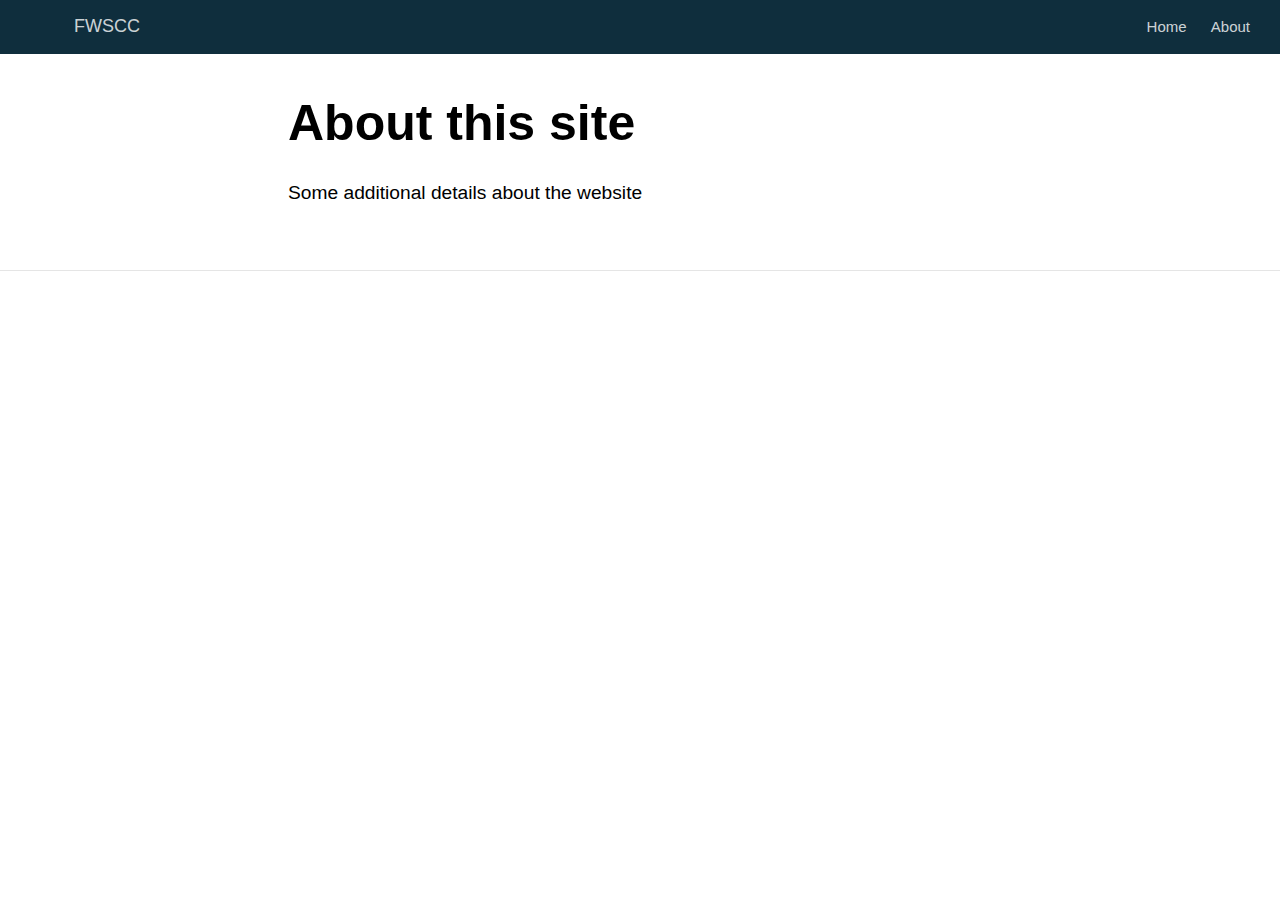
==== about.html @ a025dab0 "Pagina fwssc en desarrollo" ====
<!DOCTYPE html>

<html xmlns="http://www.w3.org/1999/xhtml" lang="" xml:lang="">

<head>
  <meta charset="utf-8"/>
  <meta name="viewport" content="width=device-width, initial-scale=1"/>
  <meta http-equiv="X-UA-Compatible" content="IE=Edge,chrome=1"/>
  <meta name="generator" content="distill" />

  <style type="text/css">
  /* Hide doc at startup (prevent jankiness while JS renders/transforms) */
  body {
    visibility: hidden;
  }
  </style>

 <!--radix_placeholder_import_source-->
 <!--/radix_placeholder_import_source-->

<style type="text/css">code{white-space: pre;}</style>
<style type="text/css" data-origin="pandoc">
pre > code.sourceCode { white-space: pre; position: relative; }
pre > code.sourceCode > span { display: inline-block; line-height: 1.25; }
pre > code.sourceCode > span:empty { height: 1.2em; }
.sourceCode { overflow: visible; }
code.sourceCode > span { color: inherit; text-decoration: inherit; }
div.sourceCode { margin: 1em 0; }
pre.sourceCode { margin: 0; }
@media screen {
div.sourceCode { overflow: auto; }
}
@media print {
pre > code.sourceCode { white-space: pre-wrap; }
pre > code.sourceCode > span { text-indent: -5em; padding-left: 5em; }
}
pre.numberSource code
  { counter-reset: source-line 0; }
pre.numberSource code > span
  { position: relative; left: -4em; counter-increment: source-line; }
pre.numberSource code > span > a:first-child::before
  { content: counter(source-line);
    position: relative; left: -1em; text-align: right; vertical-align: baseline;
    border: none; display: inline-block;
    -webkit-touch-callout: none; -webkit-user-select: none;
    -khtml-user-select: none; -moz-user-select: none;
    -ms-user-select: none; user-select: none;
    padding: 0 4px; width: 4em;
    color: #aaaaaa;
  }
pre.numberSource { margin-left: 3em; border-left: 1px solid #aaaaaa;  padding-left: 4px; }
div.sourceCode
  { color: #00769e; background-color: #f1f3f5; }
@media screen {
pre > code.sourceCode > span > a:first-child::before { text-decoration: underline; }
}
code span { color: #00769e; } /* Normal */
code span.al { color: #ad0000; } /* Alert */
code span.an { color: #5e5e5e; } /* Annotation */
code span.at { color: #657422; } /* Attribute */
code span.bn { color: #ad0000; } /* BaseN */
code span.bu { } /* BuiltIn */
code span.cf { color: #00769e; } /* ControlFlow */
code span.ch { color: #20794d; } /* Char */
code span.cn { color: #8f5902; } /* Constant */
code span.co { color: #5e5e5e; } /* Comment */
code span.cv { color: #5e5e5e; font-style: italic; } /* CommentVar */
code span.do { color: #5e5e5e; font-style: italic; } /* Documentation */
code span.dt { color: #ad0000; } /* DataType */
code span.dv { color: #ad0000; } /* DecVal */
code span.er { color: #ad0000; } /* Error */
code span.ex { } /* Extension */
code span.fl { color: #ad0000; } /* Float */
code span.fu { color: #4758ab; } /* Function */
code span.im { } /* Import */
code span.in { color: #5e5e5e; } /* Information */
code span.kw { color: #00769e; } /* Keyword */
code span.op { color: #5e5e5e; } /* Operator */
code span.ot { color: #00769e; } /* Other */
code span.pp { color: #ad0000; } /* Preprocessor */
code span.sc { color: #5e5e5e; } /* SpecialChar */
code span.ss { color: #20794d; } /* SpecialString */
code span.st { color: #20794d; } /* String */
code span.va { color: #111111; } /* Variable */
code span.vs { color: #20794d; } /* VerbatimString */
code span.wa { color: #5e5e5e; font-style: italic; } /* Warning */
</style>


  <!--radix_placeholder_meta_tags-->
  <title>FWSCC: About this site</title>

  <meta property="description" itemprop="description" content="Some additional details about the website"/>



  <!--  https://developers.facebook.com/docs/sharing/webmasters#markup -->
  <meta property="og:title" content="FWSCC: About this site"/>
  <meta property="og:type" content="article"/>
  <meta property="og:description" content="Some additional details about the website"/>
  <meta property="og:locale" content="en_US"/>
  <meta property="og:site_name" content="FWSCC"/>

  <!--  https://dev.twitter.com/cards/types/summary -->
  <meta property="twitter:card" content="summary"/>
  <meta property="twitter:title" content="FWSCC: About this site"/>
  <meta property="twitter:description" content="Some additional details about the website"/>

  <!--/radix_placeholder_meta_tags-->
  <!--radix_placeholder_rmarkdown_metadata-->

  <script type="text/json" id="radix-rmarkdown-metadata">
  {"type":"list","attributes":{"names":{"type":"character","attributes":{},"value":["title","description"]}},"value":[{"type":"character","attributes":{},"value":["About this site"]},{"type":"character","attributes":{},"value":["Some additional details about the website"]}]}
  </script>
  <!--/radix_placeholder_rmarkdown_metadata-->
  <!--radix_placeholder_navigation_in_header-->
  <meta name="distill:offset" content=""/>

  <script type="application/javascript">

    window.headroom_prevent_pin = false;

    window.document.addEventListener("DOMContentLoaded", function (event) {

      // initialize headroom for banner
      var header = $('header').get(0);
      var headerHeight = header.offsetHeight;
      var headroom = new Headroom(header, {
        tolerance: 5,
        onPin : function() {
          if (window.headroom_prevent_pin) {
            window.headroom_prevent_pin = false;
            headroom.unpin();
          }
        }
      });
      headroom.init();
      if(window.location.hash)
        headroom.unpin();
      $(header).addClass('headroom--transition');

      // offset scroll location for banner on hash change
      // (see: https://github.com/WickyNilliams/headroom.js/issues/38)
      window.addEventListener("hashchange", function(event) {
        window.scrollTo(0, window.pageYOffset - (headerHeight + 25));
      });

      // responsive menu
      $('.distill-site-header').each(function(i, val) {
        var topnav = $(this);
        var toggle = topnav.find('.nav-toggle');
        toggle.on('click', function() {
          topnav.toggleClass('responsive');
        });
      });

      // nav dropdowns
      $('.nav-dropbtn').click(function(e) {
        $(this).next('.nav-dropdown-content').toggleClass('nav-dropdown-active');
        $(this).parent().siblings('.nav-dropdown')
           .children('.nav-dropdown-content').removeClass('nav-dropdown-active');
      });
      $("body").click(function(e){
        $('.nav-dropdown-content').removeClass('nav-dropdown-active');
      });
      $(".nav-dropdown").click(function(e){
        e.stopPropagation();
      });
    });
  </script>

  <style type="text/css">

  /* Theme (user-documented overrideables for nav appearance) */

  .distill-site-nav {
    color: rgba(255, 255, 255, 0.8);
    background-color: #0F2E3D;
    font-size: 15px;
    font-weight: 300;
  }

  .distill-site-nav a {
    color: inherit;
    text-decoration: none;
  }

  .distill-site-nav a:hover {
    color: white;
  }

  @media print {
    .distill-site-nav {
      display: none;
    }
  }

  .distill-site-header {

  }

  .distill-site-footer {

  }


  /* Site Header */

  .distill-site-header {
    width: 100%;
    box-sizing: border-box;
    z-index: 3;
  }

  .distill-site-header .nav-left {
    display: inline-block;
    margin-left: 8px;
  }

  @media screen and (max-width: 768px) {
    .distill-site-header .nav-left {
      margin-left: 0;
    }
  }


  .distill-site-header .nav-right {
    float: right;
    margin-right: 8px;
  }

  .distill-site-header a,
  .distill-site-header .title {
    display: inline-block;
    text-align: center;
    padding: 14px 10px 14px 10px;
  }

  .distill-site-header .title {
    font-size: 18px;
    min-width: 150px;
  }

  .distill-site-header .logo {
    padding: 0;
  }

  .distill-site-header .logo img {
    display: none;
    max-height: 20px;
    width: auto;
    margin-bottom: -4px;
  }

  .distill-site-header .nav-image img {
    max-height: 18px;
    width: auto;
    display: inline-block;
    margin-bottom: -3px;
  }



  @media screen and (min-width: 1000px) {
    .distill-site-header .logo img {
      display: inline-block;
    }
    .distill-site-header .nav-left {
      margin-left: 20px;
    }
    .distill-site-header .nav-right {
      margin-right: 20px;
    }
    .distill-site-header .title {
      padding-left: 12px;
    }
  }


  .distill-site-header .nav-toggle {
    display: none;
  }

  .nav-dropdown {
    display: inline-block;
    position: relative;
  }

  .nav-dropdown .nav-dropbtn {
    border: none;
    outline: none;
    color: rgba(255, 255, 255, 0.8);
    padding: 16px 10px;
    background-color: transparent;
    font-family: inherit;
    font-size: inherit;
    font-weight: inherit;
    margin: 0;
    margin-top: 1px;
    z-index: 2;
  }

  .nav-dropdown-content {
    display: none;
    position: absolute;
    background-color: white;
    min-width: 200px;
    border: 1px solid rgba(0,0,0,0.15);
    border-radius: 4px;
    box-shadow: 0px 8px 16px 0px rgba(0,0,0,0.1);
    z-index: 1;
    margin-top: 2px;
    white-space: nowrap;
    padding-top: 4px;
    padding-bottom: 4px;
  }

  .nav-dropdown-content hr {
    margin-top: 4px;
    margin-bottom: 4px;
    border: none;
    border-bottom: 1px solid rgba(0, 0, 0, 0.1);
  }

  .nav-dropdown-active {
    display: block;
  }

  .nav-dropdown-content a, .nav-dropdown-content .nav-dropdown-header {
    color: black;
    padding: 6px 24px;
    text-decoration: none;
    display: block;
    text-align: left;
  }

  .nav-dropdown-content .nav-dropdown-header {
    display: block;
    padding: 5px 24px;
    padding-bottom: 0;
    text-transform: uppercase;
    font-size: 14px;
    color: #999999;
    white-space: nowrap;
  }

  .nav-dropdown:hover .nav-dropbtn {
    color: white;
  }

  .nav-dropdown-content a:hover {
    background-color: #ddd;
    color: black;
  }

  .nav-right .nav-dropdown-content {
    margin-left: -45%;
    right: 0;
  }

  @media screen and (max-width: 768px) {
    .distill-site-header a, .distill-site-header .nav-dropdown  {display: none;}
    .distill-site-header a.nav-toggle {
      float: right;
      display: block;
    }
    .distill-site-header .title {
      margin-left: 0;
    }
    .distill-site-header .nav-right {
      margin-right: 0;
    }
    .distill-site-header {
      overflow: hidden;
    }
    .nav-right .nav-dropdown-content {
      margin-left: 0;
    }
  }


  @media screen and (max-width: 768px) {
    .distill-site-header.responsive {position: relative; min-height: 500px; }
    .distill-site-header.responsive a.nav-toggle {
      position: absolute;
      right: 0;
      top: 0;
    }
    .distill-site-header.responsive a,
    .distill-site-header.responsive .nav-dropdown {
      display: block;
      text-align: left;
    }
    .distill-site-header.responsive .nav-left,
    .distill-site-header.responsive .nav-right {
      width: 100%;
    }
    .distill-site-header.responsive .nav-dropdown {float: none;}
    .distill-site-header.responsive .nav-dropdown-content {position: relative;}
    .distill-site-header.responsive .nav-dropdown .nav-dropbtn {
      display: block;
      width: 100%;
      text-align: left;
    }
  }

  /* Site Footer */

  .distill-site-footer {
    width: 100%;
    overflow: hidden;
    box-sizing: border-box;
    z-index: 3;
    margin-top: 30px;
    padding-top: 30px;
    padding-bottom: 30px;
    text-align: center;
  }

  /* Headroom */

  d-title {
    padding-top: 6rem;
  }

  @media print {
    d-title {
      padding-top: 4rem;
    }
  }

  .headroom {
    z-index: 1000;
    position: fixed;
    top: 0;
    left: 0;
    right: 0;
  }

  .headroom--transition {
    transition: all .4s ease-in-out;
  }

  .headroom--unpinned {
    top: -100px;
  }

  .headroom--pinned {
    top: 0;
  }

  /* adjust viewport for navbar height */
  /* helps vertically center bootstrap (non-distill) content */
  .min-vh-100 {
    min-height: calc(100vh - 100px) !important;
  }

  </style>

  <script src="site_libs/jquery-3.6.0/jquery-3.6.0.min.js"></script>
  <link href="site_libs/font-awesome-6.2.1/css/all.min.css" rel="stylesheet"/>
  <link href="site_libs/font-awesome-6.2.1/css/v4-shims.min.css" rel="stylesheet"/>
  <script src="site_libs/headroom-0.9.4/headroom.min.js"></script>
  <script src="site_libs/autocomplete-0.37.1/autocomplete.min.js"></script>
  <script src="site_libs/fuse-6.4.1/fuse.min.js"></script>

  <script type="application/javascript">

  function getMeta(metaName) {
    var metas = document.getElementsByTagName('meta');
    for (let i = 0; i < metas.length; i++) {
      if (metas[i].getAttribute('name') === metaName) {
        return metas[i].getAttribute('content');
      }
    }
    return '';
  }

  function offsetURL(url) {
    var offset = getMeta('distill:offset');
    return offset ? offset + '/' + url : url;
  }

  function createFuseIndex() {

    // create fuse index
    var options = {
      keys: [
        { name: 'title', weight: 20 },
        { name: 'categories', weight: 15 },
        { name: 'description', weight: 10 },
        { name: 'contents', weight: 5 },
      ],
      ignoreLocation: true,
      threshold: 0
    };
    var fuse = new window.Fuse([], options);

    // fetch the main search.json
    return fetch(offsetURL('search.json'))
      .then(function(response) {
        if (response.status == 200) {
          return response.json().then(function(json) {
            // index main articles
            json.articles.forEach(function(article) {
              fuse.add(article);
            });
            // download collections and index their articles
            return Promise.all(json.collections.map(function(collection) {
              return fetch(offsetURL(collection)).then(function(response) {
                if (response.status === 200) {
                  return response.json().then(function(articles) {
                    articles.forEach(function(article) {
                      fuse.add(article);
                    });
                  })
                } else {
                  return Promise.reject(
                    new Error('Unexpected status from search index request: ' +
                              response.status)
                  );
                }
              });
            })).then(function() {
              return fuse;
            });
          });

        } else {
          return Promise.reject(
            new Error('Unexpected status from search index request: ' +
                        response.status)
          );
        }
      });
  }

  window.document.addEventListener("DOMContentLoaded", function (event) {

    // get search element (bail if we don't have one)
    var searchEl = window.document.getElementById('distill-search');
    if (!searchEl)
      return;

    createFuseIndex()
      .then(function(fuse) {

        // make search box visible
        searchEl.classList.remove('hidden');

        // initialize autocomplete
        var options = {
          autoselect: true,
          hint: false,
          minLength: 2,
        };
        window.autocomplete(searchEl, options, [{
          source: function(query, callback) {
            const searchOptions = {
              isCaseSensitive: false,
              shouldSort: true,
              minMatchCharLength: 2,
              limit: 10,
            };
            var results = fuse.search(query, searchOptions);
            callback(results
              .map(function(result) { return result.item; })
            );
          },
          templates: {
            suggestion: function(suggestion) {
              var img = suggestion.preview && Object.keys(suggestion.preview).length > 0
                ? `<img src="${offsetURL(suggestion.preview)}"</img>`
                : '';
              var html = `
                <div class="search-item">
                  <h3>${suggestion.title}</h3>
                  <div class="search-item-description">
                    ${suggestion.description || ''}
                  </div>
                  <div class="search-item-preview">
                    ${img}
                  </div>
                </div>
              `;
              return html;
            }
          }
        }]).on('autocomplete:selected', function(event, suggestion) {
          window.location.href = offsetURL(suggestion.path);
        });
        // remove inline display style on autocompleter (we want to
        // manage responsive display via css)
        $('.algolia-autocomplete').css("display", "");
      })
      .catch(function(error) {
        console.log(error);
      });

  });

  </script>

  <style type="text/css">

  .nav-search {
    font-size: x-small;
  }

  /* Algolioa Autocomplete */

  .algolia-autocomplete {
    display: inline-block;
    margin-left: 10px;
    vertical-align: sub;
    background-color: white;
    color: black;
    padding: 6px;
    padding-top: 8px;
    padding-bottom: 0;
    border-radius: 6px;
    border: 1px #0F2E3D solid;
    width: 180px;
  }


  @media screen and (max-width: 768px) {
    .distill-site-nav .algolia-autocomplete {
      display: none;
      visibility: hidden;
    }
    .distill-site-nav.responsive .algolia-autocomplete {
      display: inline-block;
      visibility: visible;
    }
    .distill-site-nav.responsive .algolia-autocomplete .aa-dropdown-menu {
      margin-left: 0;
      width: 400px;
      max-height: 400px;
    }
  }

  .algolia-autocomplete .aa-input, .algolia-autocomplete .aa-hint {
    width: 90%;
    outline: none;
    border: none;
  }

  .algolia-autocomplete .aa-hint {
    color: #999;
  }
  .algolia-autocomplete .aa-dropdown-menu {
    width: 550px;
    max-height: 70vh;
    overflow-x: visible;
    overflow-y: scroll;
    padding: 5px;
    margin-top: 3px;
    margin-left: -150px;
    background-color: #fff;
    border-radius: 5px;
    border: 1px solid #999;
    border-top: none;
  }

  .algolia-autocomplete .aa-dropdown-menu .aa-suggestion {
    cursor: pointer;
    padding: 5px 4px;
    border-bottom: 1px solid #eee;
  }

  .algolia-autocomplete .aa-dropdown-menu .aa-suggestion:last-of-type {
    border-bottom: none;
    margin-bottom: 2px;
  }

  .algolia-autocomplete .aa-dropdown-menu .aa-suggestion .search-item {
    overflow: hidden;
    font-size: 0.8em;
    line-height: 1.4em;
  }

  .algolia-autocomplete .aa-dropdown-menu .aa-suggestion .search-item h3 {
    font-size: 1rem;
    margin-block-start: 0;
    margin-block-end: 5px;
  }

  .algolia-autocomplete .aa-dropdown-menu .aa-suggestion .search-item-description {
    display: inline-block;
    overflow: hidden;
    height: 2.8em;
    width: 80%;
    margin-right: 4%;
  }

  .algolia-autocomplete .aa-dropdown-menu .aa-suggestion .search-item-preview {
    display: inline-block;
    width: 15%;
  }

  .algolia-autocomplete .aa-dropdown-menu .aa-suggestion .search-item-preview img {
    height: 3em;
    width: auto;
    display: none;
  }

  .algolia-autocomplete .aa-dropdown-menu .aa-suggestion .search-item-preview img[src] {
    display: initial;
  }

  .algolia-autocomplete .aa-dropdown-menu .aa-suggestion.aa-cursor {
    background-color: #eee;
  }
  .algolia-autocomplete .aa-dropdown-menu .aa-suggestion em {
    font-weight: bold;
    font-style: normal;
  }

  </style>


  <!--/radix_placeholder_navigation_in_header-->
  <!--radix_placeholder_distill-->

  <style type="text/css">

  body {
    background-color: white;
  }

  .pandoc-table {
    width: 100%;
  }

  .pandoc-table>caption {
    margin-bottom: 10px;
  }

  .pandoc-table th:not([align]) {
    text-align: left;
  }

  .pagedtable-footer {
    font-size: 15px;
  }

  d-byline .byline {
    grid-template-columns: 2fr 2fr;
  }

  d-byline .byline h3 {
    margin-block-start: 1.5em;
  }

  d-byline .byline .authors-affiliations h3 {
    margin-block-start: 0.5em;
  }

  .authors-affiliations .orcid-id {
    width: 16px;
    height:16px;
    margin-left: 4px;
    margin-right: 4px;
    vertical-align: middle;
    padding-bottom: 2px;
  }

  d-title .dt-tags {
    margin-top: 1em;
    grid-column: text;
  }

  .dt-tags .dt-tag {
    text-decoration: none;
    display: inline-block;
    color: rgba(0,0,0,0.6);
    padding: 0em 0.4em;
    margin-right: 0.5em;
    margin-bottom: 0.4em;
    font-size: 70%;
    border: 1px solid rgba(0,0,0,0.2);
    border-radius: 3px;
    text-transform: uppercase;
    font-weight: 500;
  }

  d-article table.gt_table td,
  d-article table.gt_table th {
    border-bottom: none;
    font-size: 100%;
  }

  .html-widget {
    margin-bottom: 2.0em;
  }

  .l-screen-inset {
    padding-right: 16px;
  }

  .l-screen .caption {
    margin-left: 10px;
  }

  .shaded {
    background: rgb(247, 247, 247);
    padding-top: 20px;
    padding-bottom: 20px;
    border-top: 1px solid rgba(0, 0, 0, 0.1);
    border-bottom: 1px solid rgba(0, 0, 0, 0.1);
  }

  .shaded .html-widget {
    margin-bottom: 0;
    border: 1px solid rgba(0, 0, 0, 0.1);
  }

  .shaded .shaded-content {
    background: white;
  }

  .text-output {
    margin-top: 0;
    line-height: 1.5em;
  }

  .hidden {
    display: none !important;
  }

  d-article {
    padding-top: 2.5rem;
    padding-bottom: 30px;
  }

  d-appendix {
    padding-top: 30px;
  }

  d-article>p>img {
    width: 100%;
  }

  d-article h2 {
    margin: 1rem 0 1.5rem 0;
  }

  d-article h3 {
    margin-top: 1.5rem;
  }

  d-article iframe {
    border: 1px solid rgba(0, 0, 0, 0.1);
    margin-bottom: 2.0em;
    width: 100%;
  }

  /* Tweak code blocks */

  d-article div.sourceCode code,
  d-article pre code {
    font-family: Consolas, Monaco, 'Andale Mono', 'Ubuntu Mono', monospace;
  }

  d-article pre,
  d-article div.sourceCode,
  d-article div.sourceCode pre {
    overflow: auto;
  }

  d-article div.sourceCode {
    background-color: white;
  }

  d-article div.sourceCode pre {
    padding-left: 10px;
    font-size: 12px;
    border-left: 2px solid rgba(0,0,0,0.1);
  }

  d-article pre {
    font-size: 12px;
    color: black;
    background: none;
    margin-top: 0;
    text-align: left;
    white-space: pre;
    word-spacing: normal;
    word-break: normal;
    word-wrap: normal;
    line-height: 1.5;

    -moz-tab-size: 4;
    -o-tab-size: 4;
    tab-size: 4;

    -webkit-hyphens: none;
    -moz-hyphens: none;
    -ms-hyphens: none;
    hyphens: none;
  }

  d-article pre a {
    border-bottom: none;
  }

  d-article pre a:hover {
    border-bottom: none;
    text-decoration: underline;
  }

  d-article details {
    grid-column: text;
    margin-bottom: 0.8em;
  }

  @media(min-width: 768px) {

  d-article pre,
  d-article div.sourceCode,
  d-article div.sourceCode pre {
    overflow: visible !important;
  }

  d-article div.sourceCode pre {
    padding-left: 18px;
    font-size: 14px;
  }

  d-article pre {
    font-size: 14px;
  }

  }

  figure img.external {
    background: white;
    border: 1px solid rgba(0, 0, 0, 0.1);
    box-shadow: 0 1px 8px rgba(0, 0, 0, 0.1);
    padding: 18px;
    box-sizing: border-box;
  }

  /* CSS for d-contents */

  .d-contents {
    grid-column: text;
    color: rgba(0,0,0,0.8);
    font-size: 0.9em;
    padding-bottom: 1em;
    margin-bottom: 1em;
    padding-bottom: 0.5em;
    margin-bottom: 1em;
    padding-left: 0.25em;
    justify-self: start;
  }

  @media(min-width: 1000px) {
    .d-contents.d-contents-float {
      height: 0;
      grid-column-start: 1;
      grid-column-end: 4;
      justify-self: center;
      padding-right: 3em;
      padding-left: 2em;
    }
  }

  .d-contents nav h3 {
    font-size: 18px;
    margin-top: 0;
    margin-bottom: 1em;
  }

  .d-contents li {
    list-style-type: none
  }

  .d-contents nav > ul {
    padding-left: 0;
  }

  .d-contents ul {
    padding-left: 1em
  }

  .d-contents nav ul li {
    margin-top: 0.6em;
    margin-bottom: 0.2em;
  }

  .d-contents nav a {
    font-size: 13px;
    border-bottom: none;
    text-decoration: none
    color: rgba(0, 0, 0, 0.8);
  }

  .d-contents nav a:hover {
    text-decoration: underline solid rgba(0, 0, 0, 0.6)
  }

  .d-contents nav > ul > li > a {
    font-weight: 600;
  }

  .d-contents nav > ul > li > ul {
    font-weight: inherit;
  }

  .d-contents nav > ul > li > ul > li {
    margin-top: 0.2em;
  }


  .d-contents nav ul {
    margin-top: 0;
    margin-bottom: 0.25em;
  }

  .d-article-with-toc h2:nth-child(2) {
    margin-top: 0;
  }


  /* Figure */

  .figure {
    position: relative;
    margin-bottom: 2.5em;
    margin-top: 1.5em;
  }

  .figure .caption {
    color: rgba(0, 0, 0, 0.6);
    font-size: 12px;
    line-height: 1.5em;
  }

  .figure img.external {
    background: white;
    border: 1px solid rgba(0, 0, 0, 0.1);
    box-shadow: 0 1px 8px rgba(0, 0, 0, 0.1);
    padding: 18px;
    box-sizing: border-box;
  }

  .figure .caption a {
    color: rgba(0, 0, 0, 0.6);
  }

  .figure .caption b,
  .figure .caption strong, {
    font-weight: 600;
    color: rgba(0, 0, 0, 1.0);
  }

  /* Citations */

  d-article .citation {
    color: inherit;
    cursor: inherit;
  }

  div.hanging-indent{
    margin-left: 1em; text-indent: -1em;
  }

  /* Citation hover box */

  .tippy-box[data-theme~=light-border] {
    background-color: rgba(250, 250, 250, 0.95);
  }

  .tippy-content > p {
    margin-bottom: 0;
    padding: 2px;
  }


  /* Tweak 1000px media break to show more text */

  @media(min-width: 1000px) {
    .base-grid,
    distill-header,
    d-title,
    d-abstract,
    d-article,
    d-appendix,
    distill-appendix,
    d-byline,
    d-footnote-list,
    d-citation-list,
    distill-footer {
      grid-template-columns: [screen-start] 1fr [page-start kicker-start] 80px [middle-start] 50px [text-start kicker-end] 65px 65px 65px 65px 65px 65px 65px 65px [text-end gutter-start] 65px [middle-end] 65px [page-end gutter-end] 1fr [screen-end];
      grid-column-gap: 16px;
    }

    .grid {
      grid-column-gap: 16px;
    }

    d-article {
      font-size: 1.06rem;
      line-height: 1.7em;
    }
    figure .caption, .figure .caption, figure figcaption {
      font-size: 13px;
    }
  }

  @media(min-width: 1180px) {
    .base-grid,
    distill-header,
    d-title,
    d-abstract,
    d-article,
    d-appendix,
    distill-appendix,
    d-byline,
    d-footnote-list,
    d-citation-list,
    distill-footer {
      grid-template-columns: [screen-start] 1fr [page-start kicker-start] 60px [middle-start] 60px [text-start kicker-end] 60px 60px 60px 60px 60px 60px 60px 60px [text-end gutter-start] 60px [middle-end] 60px [page-end gutter-end] 1fr [screen-end];
      grid-column-gap: 32px;
    }

    .grid {
      grid-column-gap: 32px;
    }
  }


  /* Get the citation styles for the appendix (not auto-injected on render since
     we do our own rendering of the citation appendix) */

  d-appendix .citation-appendix,
  .d-appendix .citation-appendix {
    font-size: 11px;
    line-height: 15px;
    border-left: 1px solid rgba(0, 0, 0, 0.1);
    padding-left: 18px;
    border: 1px solid rgba(0,0,0,0.1);
    background: rgba(0, 0, 0, 0.02);
    padding: 10px 18px;
    border-radius: 3px;
    color: rgba(150, 150, 150, 1);
    overflow: hidden;
    margin-top: -12px;
    white-space: pre-wrap;
    word-wrap: break-word;
  }

  /* Include appendix styles here so they can be overridden */

  d-appendix {
    contain: layout style;
    font-size: 0.8em;
    line-height: 1.7em;
    margin-top: 60px;
    margin-bottom: 0;
    border-top: 1px solid rgba(0, 0, 0, 0.1);
    color: rgba(0,0,0,0.5);
    padding-top: 60px;
    padding-bottom: 48px;
  }

  d-appendix h3 {
    grid-column: page-start / text-start;
    font-size: 15px;
    font-weight: 500;
    margin-top: 1em;
    margin-bottom: 0;
    color: rgba(0,0,0,0.65);
  }

  d-appendix h3 + * {
    margin-top: 1em;
  }

  d-appendix ol {
    padding: 0 0 0 15px;
  }

  @media (min-width: 768px) {
    d-appendix ol {
      padding: 0 0 0 30px;
      margin-left: -30px;
    }
  }

  d-appendix li {
    margin-bottom: 1em;
  }

  d-appendix a {
    color: rgba(0, 0, 0, 0.6);
  }

  d-appendix > * {
    grid-column: text;
  }

  d-appendix > d-footnote-list,
  d-appendix > d-citation-list,
  d-appendix > distill-appendix {
    grid-column: screen;
  }

  /* Include footnote styles here so they can be overridden */

  d-footnote-list {
    contain: layout style;
  }

  d-footnote-list > * {
    grid-column: text;
  }

  d-footnote-list a.footnote-backlink {
    color: rgba(0,0,0,0.3);
    padding-left: 0.5em;
  }



  /* Anchor.js */

  .anchorjs-link {
    /*transition: all .25s linear; */
    text-decoration: none;
    border-bottom: none;
  }
  *:hover > .anchorjs-link {
    margin-left: -1.125em !important;
    text-decoration: none;
    border-bottom: none;
  }

  /* Social footer */

  .social_footer {
    margin-top: 30px;
    margin-bottom: 0;
    color: rgba(0,0,0,0.67);
  }

  .disqus-comments {
    margin-right: 30px;
  }

  .disqus-comment-count {
    border-bottom: 1px solid rgba(0, 0, 0, 0.4);
    cursor: pointer;
  }

  #disqus_thread {
    margin-top: 30px;
  }

  .article-sharing a {
    border-bottom: none;
    margin-right: 8px;
  }

  .article-sharing a:hover {
    border-bottom: none;
  }

  .sidebar-section.subscribe {
    font-size: 12px;
    line-height: 1.6em;
  }

  .subscribe p {
    margin-bottom: 0.5em;
  }


  .article-footer .subscribe {
    font-size: 15px;
    margin-top: 45px;
  }


  .sidebar-section.custom {
    font-size: 12px;
    line-height: 1.6em;
  }

  .custom p {
    margin-bottom: 0.5em;
  }

  /* Styles for listing layout (hide title) */
  .layout-listing d-title, .layout-listing .d-title {
    display: none;
  }

  /* Styles for posts lists (not auto-injected) */


  .posts-with-sidebar {
    padding-left: 45px;
    padding-right: 45px;
  }

  .posts-list .description h2,
  .posts-list .description p {
    font-family: -apple-system, BlinkMacSystemFont, "Segoe UI", Roboto, Oxygen, Ubuntu, Cantarell, "Fira Sans", "Droid Sans", "Helvetica Neue", Arial, sans-serif;
  }

  .posts-list .description h2 {
    font-weight: 700;
    border-bottom: none;
    padding-bottom: 0;
  }

  .posts-list h2.post-tag {
    border-bottom: 1px solid rgba(0, 0, 0, 0.2);
    padding-bottom: 12px;
  }
  .posts-list {
    margin-top: 60px;
    margin-bottom: 24px;
  }

  .posts-list .post-preview {
    text-decoration: none;
    overflow: hidden;
    display: block;
    border-bottom: 1px solid rgba(0, 0, 0, 0.1);
    padding: 24px 0;
  }

  .post-preview-last {
    border-bottom: none !important;
  }

  .posts-list .posts-list-caption {
    grid-column: screen;
    font-weight: 400;
  }

  .posts-list .post-preview h2 {
    margin: 0 0 6px 0;
    line-height: 1.2em;
    font-style: normal;
    font-size: 24px;
  }

  .posts-list .post-preview p {
    margin: 0 0 12px 0;
    line-height: 1.4em;
    font-size: 16px;
  }

  .posts-list .post-preview .thumbnail {
    box-sizing: border-box;
    margin-bottom: 24px;
    position: relative;
    max-width: 500px;
  }
  .posts-list .post-preview img {
    width: 100%;
    display: block;
  }

  .posts-list .metadata {
    font-size: 12px;
    line-height: 1.4em;
    margin-bottom: 18px;
  }

  .posts-list .metadata > * {
    display: inline-block;
  }

  .posts-list .metadata .publishedDate {
    margin-right: 2em;
  }

  .posts-list .metadata .dt-authors {
    display: block;
    margin-top: 0.3em;
    margin-right: 2em;
  }

  .posts-list .dt-tags {
    display: block;
    line-height: 1em;
  }

  .posts-list .dt-tags .dt-tag {
    display: inline-block;
    color: rgba(0,0,0,0.6);
    padding: 0.3em 0.4em;
    margin-right: 0.2em;
    margin-bottom: 0.4em;
    font-size: 60%;
    border: 1px solid rgba(0,0,0,0.2);
    border-radius: 3px;
    text-transform: uppercase;
    font-weight: 500;
  }

  .posts-list img {
    opacity: 1;
  }

  .posts-list img[data-src] {
    opacity: 0;
  }

  .posts-more {
    clear: both;
  }


  .posts-sidebar {
    font-size: 16px;
  }

  .posts-sidebar h3 {
    font-size: 16px;
    margin-top: 0;
    margin-bottom: 0.5em;
    font-weight: 400;
    text-transform: uppercase;
  }

  .sidebar-section {
    margin-bottom: 30px;
  }

  .categories ul {
    list-style-type: none;
    margin: 0;
    padding: 0;
  }

  .categories li {
    color: rgba(0, 0, 0, 0.8);
    margin-bottom: 0;
  }

  .categories li>a {
    border-bottom: none;
  }

  .categories li>a:hover {
    border-bottom: 1px solid rgba(0, 0, 0, 0.4);
  }

  .categories .active {
    font-weight: 600;
  }

  .categories .category-count {
    color: rgba(0, 0, 0, 0.4);
  }


  @media(min-width: 768px) {
    .posts-list .post-preview h2 {
      font-size: 26px;
    }
    .posts-list .post-preview .thumbnail {
      float: right;
      width: 30%;
      margin-bottom: 0;
    }
    .posts-list .post-preview .description {
      float: left;
      width: 45%;
    }
    .posts-list .post-preview .metadata {
      float: left;
      width: 20%;
      margin-top: 8px;
    }
    .posts-list .post-preview p {
      margin: 0 0 12px 0;
      line-height: 1.5em;
      font-size: 16px;
    }
    .posts-with-sidebar .posts-list {
      float: left;
      width: 75%;
    }
    .posts-with-sidebar .posts-sidebar {
      float: right;
      width: 20%;
      margin-top: 60px;
      padding-top: 24px;
      padding-bottom: 24px;
    }
  }


  /* Improve display for browsers without grid (IE/Edge <= 15) */

  .downlevel {
    line-height: 1.6em;
    font-family: -apple-system, BlinkMacSystemFont, "Segoe UI", Roboto, Oxygen, Ubuntu, Cantarell, "Fira Sans", "Droid Sans", "Helvetica Neue", Arial, sans-serif;
    margin: 0;
  }

  .downlevel .d-title {
    padding-top: 6rem;
    padding-bottom: 1.5rem;
  }

  .downlevel .d-title h1 {
    font-size: 50px;
    font-weight: 700;
    line-height: 1.1em;
    margin: 0 0 0.5rem;
  }

  .downlevel .d-title p {
    font-weight: 300;
    font-size: 1.2rem;
    line-height: 1.55em;
    margin-top: 0;
  }

  .downlevel .d-byline {
    padding-top: 0.8em;
    padding-bottom: 0.8em;
    font-size: 0.8rem;
    line-height: 1.8em;
  }

  .downlevel .section-separator {
    border: none;
    border-top: 1px solid rgba(0, 0, 0, 0.1);
  }

  .downlevel .d-article {
    font-size: 1.06rem;
    line-height: 1.7em;
    padding-top: 1rem;
    padding-bottom: 2rem;
  }


  .downlevel .d-appendix {
    padding-left: 0;
    padding-right: 0;
    max-width: none;
    font-size: 0.8em;
    line-height: 1.7em;
    margin-bottom: 0;
    color: rgba(0,0,0,0.5);
    padding-top: 40px;
    padding-bottom: 48px;
  }

  .downlevel .footnotes ol {
    padding-left: 13px;
  }

  .downlevel .base-grid,
  .downlevel .distill-header,
  .downlevel .d-title,
  .downlevel .d-abstract,
  .downlevel .d-article,
  .downlevel .d-appendix,
  .downlevel .distill-appendix,
  .downlevel .d-byline,
  .downlevel .d-footnote-list,
  .downlevel .d-citation-list,
  .downlevel .distill-footer,
  .downlevel .appendix-bottom,
  .downlevel .posts-container {
    padding-left: 40px;
    padding-right: 40px;
  }

  @media(min-width: 768px) {
    .downlevel .base-grid,
    .downlevel .distill-header,
    .downlevel .d-title,
    .downlevel .d-abstract,
    .downlevel .d-article,
    .downlevel .d-appendix,
    .downlevel .distill-appendix,
    .downlevel .d-byline,
    .downlevel .d-footnote-list,
    .downlevel .d-citation-list,
    .downlevel .distill-footer,
    .downlevel .appendix-bottom,
    .downlevel .posts-container {
    padding-left: 150px;
    padding-right: 150px;
    max-width: 900px;
  }
  }

  .downlevel pre code {
    display: block;
    border-left: 2px solid rgba(0, 0, 0, .1);
    padding: 0 0 0 20px;
    font-size: 14px;
  }

  .downlevel code, .downlevel pre {
    color: black;
    background: none;
    font-family: Consolas, Monaco, 'Andale Mono', 'Ubuntu Mono', monospace;
    text-align: left;
    white-space: pre;
    word-spacing: normal;
    word-break: normal;
    word-wrap: normal;
    line-height: 1.5;

    -moz-tab-size: 4;
    -o-tab-size: 4;
    tab-size: 4;

    -webkit-hyphens: none;
    -moz-hyphens: none;
    -ms-hyphens: none;
    hyphens: none;
  }

  .downlevel .posts-list .post-preview {
    color: inherit;
  }



  </style>

  <script type="application/javascript">

  function is_downlevel_browser() {
    if (bowser.isUnsupportedBrowser({ msie: "12", msedge: "16"},
                                   window.navigator.userAgent)) {
      return true;
    } else {
      return window.load_distill_framework === undefined;
    }
  }

  // show body when load is complete
  function on_load_complete() {

    // add anchors
    if (window.anchors) {
      window.anchors.options.placement = 'left';
      window.anchors.add('d-article > h2, d-article > h3, d-article > h4, d-article > h5');
    }


    // set body to visible
    document.body.style.visibility = 'visible';

    // force redraw for leaflet widgets
    if (window.HTMLWidgets) {
      var maps = window.HTMLWidgets.findAll(".leaflet");
      $.each(maps, function(i, el) {
        var map = this.getMap();
        map.invalidateSize();
        map.eachLayer(function(layer) {
          if (layer instanceof L.TileLayer)
            layer.redraw();
        });
      });
    }

    // trigger 'shown' so htmlwidgets resize
    $('d-article').trigger('shown');
  }

  function init_distill() {

    init_common();

    // create front matter
    var front_matter = $('<d-front-matter></d-front-matter>');
    $('#distill-front-matter').wrap(front_matter);

    // create d-title
    $('.d-title').changeElementType('d-title');

    // create d-byline
    var byline = $('<d-byline></d-byline>');
    $('.d-byline').replaceWith(byline);

    // create d-article
    var article = $('<d-article></d-article>');
    $('.d-article').wrap(article).children().unwrap();

    // move posts container into article
    $('.posts-container').appendTo($('d-article'));

    // create d-appendix
    $('.d-appendix').changeElementType('d-appendix');

    // flag indicating that we have appendix items
    var appendix = $('.appendix-bottom').children('h3').length > 0;

    // replace footnotes with <d-footnote>
    $('.footnote-ref').each(function(i, val) {
      appendix = true;
      var href = $(this).attr('href');
      var id = href.replace('#', '');
      var fn = $('#' + id);
      var fn_p = $('#' + id + '>p');
      fn_p.find('.footnote-back').remove();
      var text = fn_p.html();
      var dtfn = $('<d-footnote></d-footnote>');
      dtfn.html(text);
      $(this).replaceWith(dtfn);
    });
    // remove footnotes
    $('.footnotes').remove();

    // move refs into #references-listing
    $('#references-listing').replaceWith($('#refs'));

    $('h1.appendix, h2.appendix').each(function(i, val) {
      $(this).changeElementType('h3');
    });
    $('h3.appendix').each(function(i, val) {
      var id = $(this).attr('id');
      $('.d-contents a[href="#' + id + '"]').parent().remove();
      appendix = true;
      $(this).nextUntil($('h1, h2, h3')).addBack().appendTo($('d-appendix'));
    });

    // show d-appendix if we have appendix content
    $("d-appendix").css('display', appendix ? 'grid' : 'none');

    // localize layout chunks to just output
    $('.layout-chunk').each(function(i, val) {

      // capture layout
      var layout = $(this).attr('data-layout');

      // apply layout to markdown level block elements
      var elements = $(this).children().not('details, div.sourceCode, pre, script');
      elements.each(function(i, el) {
        var layout_div = $('<div class="' + layout + '"></div>');
        if (layout_div.hasClass('shaded')) {
          var shaded_content = $('<div class="shaded-content"></div>');
          $(this).wrap(shaded_content);
          $(this).parent().wrap(layout_div);
        } else {
          $(this).wrap(layout_div);
        }
      });


      // unwrap the layout-chunk div
      $(this).children().unwrap();
    });

    // remove code block used to force  highlighting css
    $('.distill-force-highlighting-css').parent().remove();

    // remove empty line numbers inserted by pandoc when using a
    // custom syntax highlighting theme
    $('code.sourceCode a:empty').remove();

    // load distill framework
    load_distill_framework();

    // wait for window.distillRunlevel == 4 to do post processing
    function distill_post_process() {

      if (!window.distillRunlevel || window.distillRunlevel < 4)
        return;

      // hide author/affiliations entirely if we have no authors
      var front_matter = JSON.parse($("#distill-front-matter").html());
      var have_authors = front_matter.authors && front_matter.authors.length > 0;
      if (!have_authors)
        $('d-byline').addClass('hidden');

      // article with toc class
      $('.d-contents').parent().addClass('d-article-with-toc');

      // strip links that point to #
      $('.authors-affiliations').find('a[href="#"]').removeAttr('href');

      // add orcid ids
      $('.authors-affiliations').find('.author').each(function(i, el) {
        var orcid_id = front_matter.authors[i].orcidID;
        if (orcid_id) {
          var a = $('<a></a>');
          a.attr('href', 'https://orcid.org/' + orcid_id);
          var img = $('<img></img>');
          img.addClass('orcid-id');
          img.attr('alt', 'ORCID ID');
          img.attr('src','[data-uri]');
          a.append(img);
          $(this).append(a);
        }
      });

      // hide elements of author/affiliations grid that have no value
      function hide_byline_column(caption) {
        $('d-byline').find('h3:contains("' + caption + '")').parent().css('visibility', 'hidden');
      }

      // affiliations
      var have_affiliations = false;
      for (var i = 0; i<front_matter.authors.length; ++i) {
        var author = front_matter.authors[i];
        if (author.affiliation !== "&nbsp;") {
          have_affiliations = true;
          break;
        }
      }
      if (!have_affiliations)
        $('d-byline').find('h3:contains("Affiliations")').css('visibility', 'hidden');

      // published date
      if (!front_matter.publishedDate)
        hide_byline_column("Published");

      // document object identifier
      var doi = $('d-byline').find('h3:contains("DOI")');
      var doi_p = doi.next().empty();
      if (!front_matter.doi) {
        // if we have a citation and valid citationText then link to that
        if ($('#citation').length > 0 && front_matter.citationText) {
          doi.html('Citation');
          $('<a href="#citation"></a>')
            .text(front_matter.citationText)
            .appendTo(doi_p);
        } else {
          hide_byline_column("DOI");
        }
      } else {
        $('<a></a>')
           .attr('href', "https://doi.org/" + front_matter.doi)
           .html(front_matter.doi)
           .appendTo(doi_p);
      }

       // change plural form of authors/affiliations
      if (front_matter.authors.length === 1) {
        var grid = $('.authors-affiliations');
        grid.children('h3:contains("Authors")').text('Author');
        grid.children('h3:contains("Affiliations")').text('Affiliation');
      }

      // remove d-appendix and d-footnote-list local styles
      $('d-appendix > style:first-child').remove();
      $('d-footnote-list > style:first-child').remove();

      // move appendix-bottom entries to the bottom
      $('.appendix-bottom').appendTo('d-appendix').children().unwrap();
      $('.appendix-bottom').remove();

      // hoverable references
      $('span.citation[data-cites]').each(function() {
        const citeChild = $(this).children()[0]
        // Do not process if @xyz has been used without escaping and without bibliography activated
        // https://github.com/rstudio/distill/issues/466
        if (citeChild === undefined) return true

        if (citeChild.nodeName == "D-FOOTNOTE") {
          var fn = citeChild
          $(this).html(fn.shadowRoot.querySelector("sup"))
          $(this).id = fn.id
          fn.remove()
        }
        var refs = $(this).attr('data-cites').split(" ");
        var refHtml = refs.map(function(ref) {
          // Could use CSS.escape too here, we insure backward compatibility in navigator
          return "<p>" + $('div[id="ref-' + ref + '"]').html() + "</p>";
        }).join("\n");
        window.tippy(this, {
          allowHTML: true,
          content: refHtml,
          maxWidth: 500,
          interactive: true,
          interactiveBorder: 10,
          theme: 'light-border',
          placement: 'bottom-start'
        });
      });

      // fix footnotes in tables (#411)
      // replacing broken distill.pub feature
      $('table d-footnote').each(function() {
        // we replace internal showAtNode methode which is triggered when hovering a footnote
        this.hoverBox.showAtNode = function(node) {
          // ported from https://github.com/distillpub/template/pull/105/files
          calcOffset = function(elem) {
              let x = elem.offsetLeft;
              let y = elem.offsetTop;
              // Traverse upwards until an `absolute` element is found or `elem`
              // becomes null.
              while (elem = elem.offsetParent && elem.style.position != 'absolute') {
                  x += elem.offsetLeft;
                  y += elem.offsetTop;
              }

              return { left: x, top: y };
          }
          // https://developer.mozilla.org/en-US/docs/Web/API/HTMLElement/offsetTop
          const bbox = node.getBoundingClientRect();
          const offset = calcOffset(node);
          this.show([offset.left + bbox.width, offset.top + bbox.height]);
        }
      })

      // clear polling timer
      clearInterval(tid);

      // show body now that everything is ready
      on_load_complete();
    }

    var tid = setInterval(distill_post_process, 50);
    distill_post_process();

  }

  function init_downlevel() {

    init_common();

     // insert hr after d-title
    $('.d-title').after($('<hr class="section-separator"/>'));

    // check if we have authors
    var front_matter = JSON.parse($("#distill-front-matter").html());
    var have_authors = front_matter.authors && front_matter.authors.length > 0;

    // manage byline/border
    if (!have_authors)
      $('.d-byline').remove();
    $('.d-byline').after($('<hr class="section-separator"/>'));
    $('.d-byline a').remove();

    // remove toc
    $('.d-contents').remove();

    // move appendix elements
    $('h1.appendix, h2.appendix').each(function(i, val) {
      $(this).changeElementType('h3');
    });
    $('h3.appendix').each(function(i, val) {
      $(this).nextUntil($('h1, h2, h3')).addBack().appendTo($('.d-appendix'));
    });


    // inject headers into references and footnotes
    var refs_header = $('<h3></h3>');
    refs_header.text('References');
    $('#refs').prepend(refs_header);

    var footnotes_header = $('<h3></h3');
    footnotes_header.text('Footnotes');
    $('.footnotes').children('hr').first().replaceWith(footnotes_header);

    // move appendix-bottom entries to the bottom
    $('.appendix-bottom').appendTo('.d-appendix').children().unwrap();
    $('.appendix-bottom').remove();

    // remove appendix if it's empty
    if ($('.d-appendix').children().length === 0)
      $('.d-appendix').remove();

    // prepend separator above appendix
    $('.d-appendix').before($('<hr class="section-separator" style="clear: both"/>'));

    // trim code
    $('pre>code').each(function(i, val) {
      $(this).html($.trim($(this).html()));
    });

    // move posts-container right before article
    $('.posts-container').insertBefore($('.d-article'));

    $('body').addClass('downlevel');

    on_load_complete();
  }


  function init_common() {

    // jquery plugin to change element types
    (function($) {
      $.fn.changeElementType = function(newType) {
        var attrs = {};

        $.each(this[0].attributes, function(idx, attr) {
          attrs[attr.nodeName] = attr.nodeValue;
        });

        this.replaceWith(function() {
          return $("<" + newType + "/>", attrs).append($(this).contents());
        });
      };
    })(jQuery);

    // prevent underline for linked images
    $('a > img').parent().css({'border-bottom' : 'none'});

    // mark non-body figures created by knitr chunks as 100% width
    $('.layout-chunk').each(function(i, val) {
      var figures = $(this).find('img, .html-widget');
      // ignore leaflet img layers (#106)
      figures = figures.filter(':not(img[class*="leaflet"])')
      if ($(this).attr('data-layout') !== "l-body") {
        figures.css('width', '100%');
      } else {
        figures.css('max-width', '100%');
        figures.filter("[width]").each(function(i, val) {
          var fig = $(this);
          fig.css('width', fig.attr('width') + 'px');
        });

      }
    });

    // auto-append index.html to post-preview links in file: protocol
    // and in rstudio ide preview
    $('.post-preview').each(function(i, val) {
      if (window.location.protocol === "file:")
        $(this).attr('href', $(this).attr('href') + "index.html");
    });

    // get rid of index.html references in header
    if (window.location.protocol !== "file:") {
      $('.distill-site-header a[href]').each(function(i,val) {
        $(this).attr('href', $(this).attr('href').replace(/^index[.]html/, "./"));
      });
    }

    // add class to pandoc style tables
    $('tr.header').parent('thead').parent('table').addClass('pandoc-table');
    $('.kable-table').children('table').addClass('pandoc-table');

    // add figcaption style to table captions
    $('caption').parent('table').addClass("figcaption");

    // initialize posts list
    if (window.init_posts_list)
      window.init_posts_list();

    // implmement disqus comment link
    $('.disqus-comment-count').click(function() {
      window.headroom_prevent_pin = true;
      $('#disqus_thread').toggleClass('hidden');
      if (!$('#disqus_thread').hasClass('hidden')) {
        var offset = $(this).offset();
        $(window).resize();
        $('html, body').animate({
          scrollTop: offset.top - 35
        });
      }
    });
  }

  document.addEventListener('DOMContentLoaded', function() {
    if (is_downlevel_browser())
      init_downlevel();
    else
      window.addEventListener('WebComponentsReady', init_distill);
  });

  </script>

  <!--/radix_placeholder_distill-->
  <script src="site_libs/header-attrs-2.21/header-attrs.js"></script>
  <script src="site_libs/popper-2.6.0/popper.min.js"></script>
  <link href="site_libs/tippy-6.2.7/tippy.css" rel="stylesheet" />
  <link href="site_libs/tippy-6.2.7/tippy-light-border.css" rel="stylesheet" />
  <script src="site_libs/tippy-6.2.7/tippy.umd.min.js"></script>
  <script src="site_libs/anchor-4.2.2/anchor.min.js"></script>
  <script src="site_libs/bowser-1.9.3/bowser.min.js"></script>
  <script src="site_libs/webcomponents-2.0.0/webcomponents.js"></script>
  <script src="site_libs/distill-2.2.21/template.v2.js"></script>
  <!--radix_placeholder_site_in_header-->
  <!--/radix_placeholder_site_in_header-->


</head>

<body>

<!--radix_placeholder_front_matter-->

<script id="distill-front-matter" type="text/json">
{"title":"About this site","description":"Some additional details about the website","authors":[]}
</script>

<!--/radix_placeholder_front_matter-->
<!--radix_placeholder_navigation_before_body-->
<header class="header header--fixed" role="banner">
<nav class="distill-site-nav distill-site-header">
<div class="nav-left">
<a href="index.html" class="title">FWSCC</a>
</div>
<div class="nav-right">
<a href="index.html">Home</a>
<a href="about.html">About</a>
<a href="javascript:void(0);" class="nav-toggle">&#9776;</a>
</div>
</nav>
</header>
<!--/radix_placeholder_navigation_before_body-->
<!--radix_placeholder_site_before_body-->
<!--/radix_placeholder_site_before_body-->

<div class="d-title">
<h1>About this site</h1>
<!--radix_placeholder_categories-->
<!--/radix_placeholder_categories-->
<p><p>Some additional details about the website</p></p>
</div>


<div class="d-article">
<div class="sourceCode" id="cb1"><pre class="sourceCode r distill-force-highlighting-css"><code class="sourceCode r"></code></pre></div>
<!--radix_placeholder_article_footer-->
<!--/radix_placeholder_article_footer-->
</div>

<div class="d-appendix">
</div>


<!--radix_placeholder_site_after_body-->
<!--/radix_placeholder_site_after_body-->
<!--radix_placeholder_appendices-->
<div class="appendix-bottom"></div>
<!--/radix_placeholder_appendices-->
<!--radix_placeholder_navigation_after_body-->
<!--/radix_placeholder_navigation_after_body-->

</body>

</html>
---- site_libs/font-awesome-6.2.1/css/v4-shims.min.css ----
/*!
 * Font Awesome Free 6.2.1 by @fontawesome - https://fontawesome.com
 * License - https://fontawesome.com/license/free (Icons: CC BY 4.0, Fonts: SIL OFL 1.1, Code: MIT License)
 * Copyright 2022 Fonticons, Inc.
 */
.fa.fa-glass:before{content:"\f000"}.fa.fa-envelope-o{font-family:"Font Awesome 6 Free";font-weight:400}.fa.fa-envelope-o:before{content:"\f0e0"}.fa.fa-star-o{font-family:"Font Awesome 6 Free";font-weight:400}.fa.fa-star-o:before{content:"\f005"}.fa.fa-close:before,.fa.fa-remove:before{content:"\f00d"}.fa.fa-gear:before{content:"\f013"}.fa.fa-trash-o{font-family:"Font Awesome 6 Free";font-weight:400}.fa.fa-trash-o:before{content:"\f2ed"}.fa.fa-home:before{content:"\f015"}.fa.fa-file-o{font-family:"Font Awesome 6 Free";font-weight:400}.fa.fa-file-o:before{content:"\f15b"}.fa.fa-clock-o{font-family:"Font Awesome 6 Free";font-weight:400}.fa.fa-clock-o:before{content:"\f017"}.fa.fa-arrow-circle-o-down{font-family:"Font Awesome 6 Free";font-weight:400}.fa.fa-arrow-circle-o-down:before{content:"\f358"}.fa.fa-arrow-circle-o-up{font-family:"Font Awesome 6 Free";font-weight:400}.fa.fa-arrow-circle-o-up:before{content:"\f35b"}.fa.fa-play-circle-o{font-family:"Font Awesome 6 Free";font-weight:400}.fa.fa-play-circle-o:before{content:"\f144"}.fa.fa-repeat:before,.fa.fa-rotate-right:before{content:"\f01e"}.fa.fa-refresh:before{content:"\f021"}.fa.fa-list-alt{font-family:"Font Awesome 6 Free";font-weight:400}.fa.fa-list-alt:before{content:"\f022"}.fa.fa-dedent:before{content:"\f03b"}.fa.fa-video-camera:before{content:"\f03d"}.fa.fa-picture-o{font-family:"Font Awesome 6 Free";font-weight:400}.fa.fa-picture-o:before{content:"\f03e"}.fa.fa-photo{font-family:"Font Awesome 6 Free";font-weight:400}.fa.fa-photo:before{content:"\f03e"}.fa.fa-image{font-family:"Font Awesome 6 Free";font-weight:400}.fa.fa-image:before{content:"\f03e"}.fa.fa-map-marker:before{content:"\f3c5"}.fa.fa-pencil-square-o{font-family:"Font Awesome 6 Free";font-weight:400}.fa.fa-pencil-square-o:before{content:"\f044"}.fa.fa-edit{font-family:"Font Awesome 6 Free";font-weight:400}.fa.fa-edit:before{content:"\f044"}.fa.fa-share-square-o:before{content:"\f14d"}.fa.fa-check-square-o{font-family:"Font Awesome 6 Free";font-weight:400}.fa.fa-check-square-o:before{content:"\f14a"}.fa.fa-arrows:before{content:"\f0b2"}.fa.fa-times-circle-o{font-family:"Font Awesome 6 Free";font-weight:400}.fa.fa-times-circle-o:before{content:"\f057"}.fa.fa-check-circle-o{font-family:"Font Awesome 6 Free";font-weight:400}.fa.fa-check-circle-o:before{content:"\f058"}.fa.fa-mail-forward:before{content:"\f064"}.fa.fa-expand:before{content:"\f424"}.fa.fa-compress:before{content:"\f422"}.fa.fa-eye,.fa.fa-eye-slash{font-family:"Font Awesome 6 Free";font-weight:400}.fa.fa-warning:before{content:"\f071"}.fa.fa-calendar:before{content:"\f073"}.fa.fa-arrows-v:before{content:"\f338"}.fa.fa-arrows-h:before{content:"\f337"}.fa.fa-bar-chart-o:before,.fa.fa-bar-chart:before{content:"\e0e3"}.fa.fa-twitter-square{font-family:"Font Awesome 6 Brands";font-weight:400}.fa.fa-twitter-square:before{content:"\f081"}.fa.fa-facebook-square{font-family:"Font Awesome 6 Brands";font-weight:400}.fa.fa-facebook-square:before{content:"\f082"}.fa.fa-gears:before{content:"\f085"}.fa.fa-thumbs-o-up{font-family:"Font Awesome 6 Free";font-weight:400}.fa.fa-thumbs-o-up:before{content:"\f164"}.fa.fa-thumbs-o-down{font-family:"Font Awesome 6 Free";font-weight:400}.fa.fa-thumbs-o-down:before{content:"\f165"}.fa.fa-heart-o{font-family:"Font Awesome 6 Free";font-weight:400}.fa.fa-heart-o:before{content:"\f004"}.fa.fa-sign-out:before{content:"\f2f5"}.fa.fa-linkedin-square{font-family:"Font Awesome 6 Brands";font-weight:400}.fa.fa-linkedin-square:before{content:"\f08c"}.fa.fa-thumb-tack:before{content:"\f08d"}.fa.fa-external-link:before{content:"\f35d"}.fa.fa-sign-in:before{content:"\f2f6"}.fa.fa-github-square{font-family:"Font Awesome 6 Brands";font-weight:400}.fa.fa-github-square:before{content:"\f092"}.fa.fa-lemon-o{font-family:"Font Awesome 6 Free";font-weight:400}.fa.fa-lemon-o:before{content:"\f094"}.fa.fa-square-o{font-family:"Font Awesome 6 Free";font-weight:400}.fa.fa-square-o:before{content:"\f0c8"}.fa.fa-bookmark-o{font-family:"Font Awesome 6 Free";font-weight:400}.fa.fa-bookmark-o:before{content:"\f02e"}.fa.fa-facebook,.fa.fa-twitter{font-family:"Font Awesome 6 Brands";font-weight:400}.fa.fa-facebook:before{content:"\f39e"}.fa.fa-facebook-f{font-family:"Font Awesome 6 Brands";font-weight:400}.fa.fa-facebook-f:before{content:"\f39e"}.fa.fa-github{font-family:"Font Awesome 6 Brands";font-weight:400}.fa.fa-credit-card{font-family:"Font Awesome 6 Free";font-weight:400}.fa.fa-feed:before{content:"\f09e"}.fa.fa-hdd-o{font-family:"Font Awesome 6 Free";font-weight:400}.fa.fa-hdd-o:before{content:"\f0a0"}.fa.fa-hand-o-right{font-family:"Font Awesome 6 Free";font-weight:400}.fa.fa-hand-o-right:before{content:"\f0a4"}.fa.fa-hand-o-left{font-family:"Font Awesome 6 Free";font-weight:400}.fa.fa-hand-o-left:before{content:"\f0a5"}.fa.fa-hand-o-up{font-family:"Font Awesome 6 Free";font-weight:400}.fa.fa-hand-o-up:before{content:"\f0a6"}.fa.fa-hand-o-down{font-family:"Font Awesome 6 Free";font-weight:400}.fa.fa-hand-o-down:before{content:"\f0a7"}.fa.fa-globe:before{content:"\f57d"}.fa.fa-tasks:before{content:"\f828"}.fa.fa-arrows-alt:before{content:"\f31e"}.fa.fa-group:before{content:"\f0c0"}.fa.fa-chain:before{content:"\f0c1"}.fa.fa-cut:before{content:"\f0c4"}.fa.fa-files-o{font-family:"Font Awesome 6 Free";font-weight:400}.fa.fa-files-o:before{content:"\f0c5"}.fa.fa-floppy-o{font-family:"Font Awesome 6 Free";font-weight:400}.fa.fa-floppy-o:before{content:"\f0c7"}.fa.fa-save{font-family:"Font Awesome 6 Free";font-weight:400}.fa.fa-save:before{content:"\f0c7"}.fa.fa-navicon:before,.fa.fa-reorder:before{content:"\f0c9"}.fa.fa-magic:before{content:"\e2ca"}.fa.fa-pinterest,.fa.fa-pinterest-square{font-family:"Font Awesome 6 Brands";font-weight:400}.fa.fa-pinterest-square:before{content:"\f0d3"}.fa.fa-google-plus-square{font-family:"Font Awesome 6 Brands";font-weight:400}.fa.fa-google-plus-square:before{content:"\f0d4"}.fa.fa-google-plus{font-family:"Font Awesome 6 Brands";font-weight:400}.fa.fa-google-plus:before{content:"\f0d5"}.fa.fa-money:before{content:"\f3d1"}.fa.fa-unsorted:before{content:"\f0dc"}.fa.fa-sort-desc:before{content:"\f0dd"}.fa.fa-sort-asc:before{content:"\f0de"}.fa.fa-linkedin{font-family:"Font Awesome 6 Brands";font-weight:400}.fa.fa-linkedin:before{content:"\f0e1"}.fa.fa-rotate-left:before{content:"\f0e2"}.fa.fa-legal:before{content:"\f0e3"}.fa.fa-dashboard:before,.fa.fa-tachometer:before{content:"\f625"}.fa.fa-comment-o{font-family:"Font Awesome 6 Free";font-weight:400}.fa.fa-comment-o:before{content:"\f075"}.fa.fa-comments-o{font-family:"Font Awesome 6 Free";font-weight:400}.fa.fa-comments-o:before{content:"\f086"}.fa.fa-flash:before{content:"\f0e7"}.fa.fa-clipboard:before{content:"\f0ea"}.fa.fa-lightbulb-o{font-family:"Font Awesome 6 Free";font-weight:400}.fa.fa-lightbulb-o:before{content:"\f0eb"}.fa.fa-exchange:before{content:"\f362"}.fa.fa-cloud-download:before{content:"\f0ed"}.fa.fa-cloud-upload:before{content:"\f0ee"}.fa.fa-bell-o{font-family:"Font Awesome 6 Free";font-weight:400}.fa.fa-bell-o:before{content:"\f0f3"}.fa.fa-cutlery:before{content:"\f2e7"}.fa.fa-file-text-o{font-family:"Font Awesome 6 Free";font-weight:400}.fa.fa-file-text-o:before{content:"\f15c"}.fa.fa-building-o{font-family:"Font Awesome 6 Free";font-weight:400}.fa.fa-building-o:before{content:"\f1ad"}.fa.fa-hospital-o{font-family:"Font Awesome 6 Free";font-weight:400}.fa.fa-hospital-o:before{content:"\f0f8"}.fa.fa-tablet:before{content:"\f3fa"}.fa.fa-mobile-phone:before,.fa.fa-mobile:before{content:"\f3cd"}.fa.fa-circle-o{font-family:"Font Awesome 6 Free";font-weight:400}.fa.fa-circle-o:before{content:"\f111"}.fa.fa-mail-reply:before{content:"\f3e5"}.fa.fa-github-alt{font-family:"Font Awesome 6 Brands";font-weight:400}.fa.fa-folder-o{font-family:"Font Awesome 6 Free";font-weight:400}.fa.fa-folder-o:before{content:"\f07b"}.fa.fa-folder-open-o{font-family:"Font Awesome 6 Free";font-weight:400}.fa.fa-folder-open-o:before{content:"\f07c"}.fa.fa-smile-o{font-family:"Font Awesome 6 Free";font-weight:400}.fa.fa-smile-o:before{content:"\f118"}.fa.fa-frown-o{font-family:"Font Awesome 6 Free";font-weight:400}.fa.fa-frown-o:before{content:"\f119"}.fa.fa-meh-o{font-family:"Font Awesome 6 Free";font-weight:400}.fa.fa-meh-o:before{content:"\f11a"}.fa.fa-keyboard-o{font-family:"Font Awesome 6 Free";font-weight:400}.fa.fa-keyboard-o:before{content:"\f11c"}.fa.fa-flag-o{font-family:"Font Awesome 6 Free";font-weight:400}.fa.fa-flag-o:before{content:"\f024"}.fa.fa-mail-reply-all:before{content:"\f122"}.fa.fa-star-half-o{font-family:"Font Awesome 6 Free";font-weight:400}.fa.fa-star-half-o:before{content:"\f5c0"}.fa.fa-star-half-empty{font-family:"Font Awesome 6 Free";font-weight:400}.fa.fa-star-half-empty:before{content:"\f5c0"}.fa.fa-star-half-full{font-family:"Font Awesome 6 Free";font-weight:400}.fa.fa-star-half-full:before{content:"\f5c0"}.fa.fa-code-fork:before{content:"\f126"}.fa.fa-chain-broken:before,.fa.fa-unlink:before{content:"\f127"}.fa.fa-calendar-o{font-family:"Font Awesome 6 Free";font-weight:400}.fa.fa-calendar-o:before{content:"\f133"}.fa.fa-css3,.fa.fa-html5,.fa.fa-maxcdn{font-family:"Font Awesome 6 Brands";font-weight:400}.fa.fa-unlock-alt:before{content:"\f09c"}.fa.fa-minus-square-o{font-family:"Font Awesome 6 Free";font-weight:400}.fa.fa-minus-square-o:before{content:"\f146"}.fa.fa-level-up:before{content:"\f3bf"}.fa.fa-level-down:before{content:"\f3be"}.fa.fa-pencil-square:before{content:"\f14b"}.fa.fa-external-link-square:before{content:"\f360"}.fa.fa-compass{font-family:"Font Awesome 6 Free";font-weight:400}.fa.fa-caret-square-o-down{font-family:"Font Awesome 6 Free";font-weight:400}.fa.fa-caret-square-o-down:before{content:"\f150"}.fa.fa-toggle-down{font-family:"Font Awesome 6 Free";font-weight:400}.fa.fa-toggle-down:before{content:"\f150"}.fa.fa-caret-square-o-up{font-family:"Font Awesome 6 Free";font-weight:400}.fa.fa-caret-square-o-up:before{content:"\f151"}.fa.fa-toggle-up{font-family:"Font Awesome 6 Free";font-weight:400}.fa.fa-toggle-up:before{content:"\f151"}.fa.fa-caret-square-o-right{font-family:"Font Awesome 6 Free";font-weight:400}.fa.fa-caret-square-o-right:before{content:"\f152"}.fa.fa-toggle-right{font-family:"Font Awesome 6 Free";font-weight:400}.fa.fa-toggle-right:before{content:"\f152"}.fa.fa-eur:before,.fa.fa-euro:before{content:"\f153"}.fa.fa-gbp:before{content:"\f154"}.fa.fa-dollar:before,.fa.fa-usd:before{content:"\24"}.fa.fa-inr:before,.fa.fa-rupee:before{content:"\e1bc"}.fa.fa-cny:before,.fa.fa-jpy:before,.fa.fa-rmb:before,.fa.fa-yen:before{content:"\f157"}.fa.fa-rouble:before,.fa.fa-rub:before,.fa.fa-ruble:before{content:"\f158"}.fa.fa-krw:before,.fa.fa-won:before{content:"\f159"}.fa.fa-bitcoin,.fa.fa-btc{font-family:"Font Awesome 6 Brands";font-weight:400}.fa.fa-bitcoin:before{content:"\f15a"}.fa.fa-file-text:before{content:"\f15c"}.fa.fa-sort-alpha-asc:before{content:"\f15d"}.fa.fa-sort-alpha-desc:before{content:"\f881"}.fa.fa-sort-amount-asc:before{content:"\f884"}.fa.fa-sort-amount-desc:before{content:"\f160"}.fa.fa-sort-numeric-asc:before{content:"\f162"}.fa.fa-sort-numeric-desc:before{content:"\f886"}.fa.fa-youtube-square{font-family:"Font Awesome 6 Brands";font-weight:400}.fa.fa-youtube-square:before{content:"\f431"}.fa.fa-xing,.fa.fa-xing-square,.fa.fa-youtube{font-family:"Font Awesome 6 Brands";font-weight:400}.fa.fa-xing-square:before{content:"\f169"}.fa.fa-youtube-play{font-family:"Font Awesome 6 Brands";font-weight:400}.fa.fa-youtube-play:before{content:"\f167"}.fa.fa-adn,.fa.fa-bitbucket,.fa.fa-bitbucket-square,.fa.fa-dropbox,.fa.fa-flickr,.fa.fa-instagram,.fa.fa-stack-overflow{font-family:"Font Awesome 6 Brands";font-weight:400}.fa.fa-bitbucket-square:before{content:"\f171"}.fa.fa-tumblr,.fa.fa-tumblr-square{font-family:"Font Awesome 6 Brands";font-weight:400}.fa.fa-tumblr-square:before{content:"\f174"}.fa.fa-long-arrow-down:before{content:"\f309"}.fa.fa-long-arrow-up:before{content:"\f30c"}.fa.fa-long-arrow-left:before{content:"\f30a"}.fa.fa-long-arrow-right:before{content:"\f30b"}.fa.fa-android,.fa.fa-apple,.fa.fa-dribbble,.fa.fa-foursquare,.fa.fa-gittip,.fa.fa-gratipay,.fa.fa-linux,.fa.fa-skype,.fa.fa-trello,.fa.fa-windows{font-family:"Font Awesome 6 Brands";font-weight:400}.fa.fa-gittip:before{content:"\f184"}.fa.fa-sun-o{font-family:"Font Awesome 6 Free";font-weight:400}.fa.fa-sun-o:before{content:"\f185"}.fa.fa-moon-o{font-family:"Font Awesome 6 Free";font-weight:400}.fa.fa-moon-o:before{content:"\f186"}.fa.fa-pagelines,.fa.fa-renren,.fa.fa-stack-exchange,.fa.fa-vk,.fa.fa-weibo{font-family:"Font Awesome 6 Brands";font-weight:400}.fa.fa-arrow-circle-o-right{font-family:"Font Awesome 6 Free";font-weight:400}.fa.fa-arrow-circle-o-right:before{content:"\f35a"}.fa.fa-arrow-circle-o-left{font-family:"Font Awesome 6 Free";font-weight:400}.fa.fa-arrow-circle-o-left:before{content:"\f359"}.fa.fa-caret-square-o-left{font-family:"Font Awesome 6 Free";font-weight:400}.fa.fa-caret-square-o-left:before{content:"\f191"}.fa.fa-toggle-left{font-family:"Font Awesome 6 Free";font-weight:400}.fa.fa-toggle-left:before{content:"\f191"}.fa.fa-dot-circle-o{font-family:"Font Awesome 6 Free";font-weight:400}.fa.fa-dot-circle-o:before{content:"\f192"}.fa.fa-vimeo-square{font-family:"Font Awesome 6 Brands";font-weight:400}.fa.fa-vimeo-square:before{content:"\f194"}.fa.fa-try:before,.fa.fa-turkish-lira:before{content:"\e2bb"}.fa.fa-plus-square-o{font-family:"Font Awesome 6 Free";font-weight:400}.fa.fa-plus-square-o:before{content:"\f0fe"}.fa.fa-openid,.fa.fa-slack,.fa.fa-wordpress{font-family:"Font Awesome 6 Brands";font-weight:400}.fa.fa-bank:before,.fa.fa-institution:before{content:"\f19c"}.fa.fa-mortar-board:before{content:"\f19d"}.fa.fa-google,.fa.fa-reddit,.fa.fa-reddit-square,.fa.fa-yahoo{font-family:"Font Awesome 6 Brands";font-weight:400}.fa.fa-reddit-square:before{content:"\f1a2"}.fa.fa-behance,.fa.fa-behance-square,.fa.fa-delicious,.fa.fa-digg,.fa.fa-drupal,.fa.fa-joomla,.fa.fa-pied-piper-alt,.fa.fa-pied-piper-pp,.fa.fa-stumbleupon,.fa.fa-stumbleupon-circle{font-family:"Font Awesome 6 Brands";font-weight:400}.fa.fa-behance-square:before{content:"\f1b5"}.fa.fa-steam,.fa.fa-steam-square{font-family:"Font Awesome 6 Brands";font-weight:400}.fa.fa-steam-square:before{content:"\f1b7"}.fa.fa-automobile:before{content:"\f1b9"}.fa.fa-cab:before{content:"\f1ba"}.fa.fa-deviantart,.fa.fa-soundcloud,.fa.fa-spotify{font-family:"Font Awesome 6 Brands";font-weight:400}.fa.fa-file-pdf-o{font-family:"Font Awesome 6 Free";font-weight:400}.fa.fa-file-pdf-o:before{content:"\f1c1"}.fa.fa-file-word-o{font-family:"Font Awesome 6 Free";font-weight:400}.fa.fa-file-word-o:before{content:"\f1c2"}.fa.fa-file-excel-o{font-family:"Font Awesome 6 Free";font-weight:400}.fa.fa-file-excel-o:before{content:"\f1c3"}.fa.fa-file-powerpoint-o{font-family:"Font Awesome 6 Free";font-weight:400}.fa.fa-file-powerpoint-o:before{content:"\f1c4"}.fa.fa-file-image-o{font-family:"Font Awesome 6 Free";font-weight:400}.fa.fa-file-image-o:before{content:"\f1c5"}.fa.fa-file-photo-o{font-family:"Font Awesome 6 Free";font-weight:400}.fa.fa-file-photo-o:before{content:"\f1c5"}.fa.fa-file-picture-o{font-family:"Font Awesome 6 Free";font-weight:400}.fa.fa-file-picture-o:before{content:"\f1c5"}.fa.fa-file-archive-o{font-family:"Font Awesome 6 Free";font-weight:400}.fa.fa-file-archive-o:before{content:"\f1c6"}.fa.fa-file-zip-o{font-family:"Font Awesome 6 Free";font-weight:400}.fa.fa-file-zip-o:before{content:"\f1c6"}.fa.fa-file-audio-o{font-family:"Font Awesome 6 Free";font-weight:400}.fa.fa-file-audio-o:before{content:"\f1c7"}.fa.fa-file-sound-o{font-family:"Font Awesome 6 Free";font-weight:400}.fa.fa-file-sound-o:before{content:"\f1c7"}.fa.fa-file-video-o{font-family:"Font Awesome 6 Free";font-weight:400}.fa.fa-file-video-o:before{content:"\f1c8"}.fa.fa-file-movie-o{font-family:"Font Awesome 6 Free";font-weight:400}.fa.fa-file-movie-o:before{content:"\f1c8"}.fa.fa-file-code-o{font-family:"Font Awesome 6 Free";font-weight:400}.fa.fa-file-code-o:before{content:"\f1c9"}.fa.fa-codepen,.fa.fa-jsfiddle,.fa.fa-vine{font-family:"Font Awesome 6 Brands";font-weight:400}.fa.fa-life-bouy:before,.fa.fa-life-buoy:before,.fa.fa-life-saver:before,.fa.fa-support:before{content:"\f1cd"}.fa.fa-circle-o-notch:before{content:"\f1ce"}.fa.fa-ra,.fa.fa-rebel{font-family:"Font Awesome 6 Brands";font-weight:400}.fa.fa-ra:before{content:"\f1d0"}.fa.fa-resistance{font-family:"Font Awesome 6 Brands";font-weight:400}.fa.fa-resistance:before{content:"\f1d0"}.fa.fa-empire,.fa.fa-ge{font-family:"Font Awesome 6 Brands";font-weight:400}.fa.fa-ge:before{content:"\f1d1"}.fa.fa-git-square{font-family:"Font Awesome 6 Brands";font-weight:400}.fa.fa-git-square:before{content:"\f1d2"}.fa.fa-git,.fa.fa-hacker-news,.fa.fa-y-combinator-square{font-family:"Font Awesome 6 Brands";font-weight:400}.fa.fa-y-combinator-square:before{content:"\f1d4"}.fa.fa-yc-square{font-family:"Font Awesome 6 Brands";font-weight:400}.fa.fa-yc-square:before{content:"\f1d4"}.fa.fa-qq,.fa.fa-tencent-weibo,.fa.fa-wechat,.fa.fa-weixin{font-family:"Font Awesome 6 Brands";font-weight:400}.fa.fa-wechat:before{content:"\f1d7"}.fa.fa-send:before{content:"\f1d8"}.fa.fa-paper-plane-o{font-family:"Font Awesome 6 Free";font-weight:400}.fa.fa-paper-plane-o:before{content:"\f1d8"}.fa.fa-send-o{font-family:"Font Awesome 6 Free";font-weight:400}.fa.fa-send-o:before{content:"\f1d8"}.fa.fa-circle-thin{font-family:"Font Awesome 6 Free";font-weight:400}.fa.fa-circle-thin:before{content:"\f111"}.fa.fa-header:before{content:"\f1dc"}.fa.fa-futbol-o{font-family:"Font Awesome 6 Free";font-weight:400}.fa.fa-futbol-o:before{content:"\f1e3"}.fa.fa-soccer-ball-o{font-family:"Font Awesome 6 Free";font-weight:400}.fa.fa-soccer-ball-o:before{content:"\f1e3"}.fa.fa-slideshare,.fa.fa-twitch,.fa.fa-yelp{font-family:"Font Awesome 6 Brands";font-weight:400}.fa.fa-newspaper-o{font-family:"Font Awesome 6 Free";font-weight:400}.fa.fa-newspaper-o:before{content:"\f1ea"}.fa.fa-cc-amex,.fa.fa-cc-discover,.fa.fa-cc-mastercard,.fa.fa-cc-paypal,.fa.fa-cc-stripe,.fa.fa-cc-visa,.fa.fa-google-wallet,.fa.fa-paypal{font-family:"Font Awesome 6 Brands";font-weight:400}.fa.fa-bell-slash-o{font-family:"Font Awesome 6 Free";font-weight:400}.fa.fa-bell-slash-o:before{content:"\f1f6"}.fa.fa-trash:before{content:"\f2ed"}.fa.fa-copyright{font-family:"Font Awesome 6 Free";font-weight:400}.fa.fa-eyedropper:before{content:"\f1fb"}.fa.fa-area-chart:before{content:"\f1fe"}.fa.fa-pie-chart:before{content:"\f200"}.fa.fa-line-chart:before{content:"\f201"}.fa.fa-lastfm,.fa.fa-lastfm-square{font-family:"Font Awesome 6 Brands";font-weight:400}.fa.fa-lastfm-square:before{content:"\f203"}.fa.fa-angellist,.fa.fa-ioxhost{font-family:"Font Awesome 6 Brands";font-weight:400}.fa.fa-cc{font-family:"Font Awesome 6 Free";font-weight:400}.fa.fa-cc:before{content:"\f20a"}.fa.fa-ils:before,.fa.fa-shekel:before,.fa.fa-sheqel:before{content:"\f20b"}.fa.fa-buysellads,.fa.fa-connectdevelop,.fa.fa-dashcube,.fa.fa-forumbee,.fa.fa-leanpub,.fa.fa-sellsy,.fa.fa-shirtsinbulk,.fa.fa-simplybuilt,.fa.fa-skyatlas{font-family:"Font Awesome 6 Brands";font-weight:400}.fa.fa-diamond{font-family:"Font Awesome 6 Free";font-weight:400}.fa.fa-diamond:before{content:"\f3a5"}.fa.fa-intersex:before,.fa.fa-transgender:before{content:"\f224"}.fa.fa-transgender-alt:before{content:"\f225"}.fa.fa-facebook-official{font-family:"Font Awesome 6 Brands";font-weight:400}.fa.fa-facebook-official:before{content:"\f09a"}.fa.fa-pinterest-p,.fa.fa-whatsapp{font-family:"Font Awesome 6 Brands";font-weight:400}.fa.fa-hotel:before{content:"\f236"}.fa.fa-medium,.fa.fa-viacoin,.fa.fa-y-combinator,.fa.fa-yc{font-family:"Font Awesome 6 Brands";font-weight:400}.fa.fa-yc:before{content:"\f23b"}.fa.fa-expeditedssl,.fa.fa-opencart,.fa.fa-optin-monster{font-family:"Font Awesome 6 Brands";font-weight:400}.fa.fa-battery-4:before,.fa.fa-battery:before{content:"\f240"}.fa.fa-battery-3:before{content:"\f241"}.fa.fa-battery-2:before{content:"\f242"}.fa.fa-battery-1:before{content:"\f243"}.fa.fa-battery-0:before{content:"\f244"}.fa.fa-object-group,.fa.fa-object-ungroup,.fa.fa-sticky-note-o{font-family:"Font Awesome 6 Free";font-weight:400}.fa.fa-sticky-note-o:before{content:"\f249"}.fa.fa-cc-diners-club,.fa.fa-cc-jcb{font-family:"Font Awesome 6 Brands";font-weight:400}.fa.fa-clone{font-family:"Font Awesome 6 Free";font-weight:400}.fa.fa-hourglass-o:before{content:"\f254"}.fa.fa-hourglass-1:before{content:"\f251"}.fa.fa-hourglass-2:before{content:"\f252"}.fa.fa-hourglass-3:before{content:"\f253"}.fa.fa-hand-rock-o{font-family:"Font Awesome 6 Free";font-weight:400}.fa.fa-hand-rock-o:before{content:"\f255"}.fa.fa-hand-grab-o{font-family:"Font Awesome 6 Free";font-weight:400}.fa.fa-hand-grab-o:before{content:"\f255"}.fa.fa-hand-paper-o{font-family:"Font Awesome 6 Free";font-weight:400}.fa.fa-hand-paper-o:before{content:"\f256"}.fa.fa-hand-stop-o{font-family:"Font Awesome 6 Free";font-weight:400}.fa.fa-hand-stop-o:before{content:"\f256"}.fa.fa-hand-scissors-o{font-family:"Font Awesome 6 Free";font-weight:400}.fa.fa-hand-scissors-o:before{content:"\f257"}.fa.fa-hand-lizard-o{font-family:"Font Awesome 6 Free";font-weight:400}.fa.fa-hand-lizard-o:before{content:"\f258"}.fa.fa-hand-spock-o{font-family:"Font Awesome 6 Free";font-weight:400}.fa.fa-hand-spock-o:before{content:"\f259"}.fa.fa-hand-pointer-o{font-family:"Font Awesome 6 Free";font-weight:400}.fa.fa-hand-pointer-o:before{content:"\f25a"}.fa.fa-hand-peace-o{font-family:"Font Awesome 6 Free";font-weight:400}.fa.fa-hand-peace-o:before{content:"\f25b"}.fa.fa-registered{font-family:"Font Awesome 6 Free";font-weight:400}.fa.fa-creative-commons,.fa.fa-gg,.fa.fa-gg-circle,.fa.fa-odnoklassniki,.fa.fa-odnoklassniki-square{font-family:"Font Awesome 6 Brands";font-weight:400}.fa.fa-odnoklassniki-square:before{content:"\f264"}.fa.fa-chrome,.fa.fa-firefox,.fa.fa-get-pocket,.fa.fa-internet-explorer,.fa.fa-opera,.fa.fa-safari,.fa.fa-wikipedia-w{font-family:"Font Awesome 6 Brands";font-weight:400}.fa.fa-television:before{content:"\f26c"}.fa.fa-500px,.fa.fa-amazon,.fa.fa-contao{font-family:"Font Awesome 6 Brands";font-weight:400}.fa.fa-calendar-plus-o{font-family:"Font Awesome 6 Free";font-weight:400}.fa.fa-calendar-plus-o:before{content:"\f271"}.fa.fa-calendar-minus-o{font-family:"Font Awesome 6 Free";font-weight:400}.fa.fa-calendar-minus-o:before{content:"\f272"}.fa.fa-calendar-times-o{font-family:"Font Awesome 6 Free";font-weight:400}.fa.fa-calendar-times-o:before{content:"\f273"}.fa.fa-calendar-check-o{font-family:"Font Awesome 6 Free";font-weight:400}.fa.fa-calendar-check-o:before{content:"\f274"}.fa.fa-map-o{font-family:"Font Awesome 6 Free";font-weight:400}.fa.fa-map-o:before{content:"\f279"}.fa.fa-commenting:before{content:"\f4ad"}.fa.fa-commenting-o{font-family:"Font Awesome 6 Free";font-weight:400}.fa.fa-commenting-o:before{content:"\f4ad"}.fa.fa-houzz,.fa.fa-vimeo{font-family:"Font Awesome 6 Brands";font-weight:400}.fa.fa-vimeo:before{content:"\f27d"}.fa.fa-black-tie,.fa.fa-edge,.fa.fa-fonticons,.fa.fa-reddit-alien{font-family:"Font Awesome 6 Brands";font-weight:400}.fa.fa-credit-card-alt:before{content:"\f09d"}.fa.fa-codiepie,.fa.fa-fort-awesome,.fa.fa-mixcloud,.fa.fa-modx,.fa.fa-product-hunt,.fa.fa-scribd,.fa.fa-usb{font-family:"Font Awesome 6 Brands";font-weight:400}.fa.fa-pause-circle-o{font-family:"Font Awesome 6 Free";font-weight:400}.fa.fa-pause-circle-o:before{content:"\f28b"}.fa.fa-stop-circle-o{font-family:"Font Awesome 6 Free";font-weight:400}.fa.fa-stop-circle-o:before{content:"\f28d"}.fa.fa-bluetooth,.fa.fa-bluetooth-b,.fa.fa-envira,.fa.fa-gitlab,.fa.fa-wheelchair-alt,.fa.fa-wpbeginner,.fa.fa-wpforms{font-family:"Font Awesome 6 Brands";font-weight:400}.fa.fa-wheelchair-alt:before{content:"\f368"}.fa.fa-question-circle-o{font-family:"Font Awesome 6 Free";font-weight:400}.fa.fa-question-circle-o:before{content:"\f059"}.fa.fa-volume-control-phone:before{content:"\f2a0"}.fa.fa-asl-interpreting:before{content:"\f2a3"}.fa.fa-deafness:before,.fa.fa-hard-of-hearing:before{content:"\f2a4"}.fa.fa-glide,.fa.fa-glide-g{font-family:"Font Awesome 6 Brands";font-weight:400}.fa.fa-signing:before{content:"\f2a7"}.fa.fa-viadeo,.fa.fa-viadeo-square{font-family:"Font Awesome 6 Brands";font-weight:400}.fa.fa-viadeo-square:before{content:"\f2aa"}.fa.fa-snapchat,.fa.fa-snapchat-ghost{font-family:"Font Awesome 6 Brands";font-weight:400}.fa.fa-snapchat-ghost:before{content:"\f2ab"}.fa.fa-snapchat-square{font-family:"Font Awesome 6 Brands";font-weight:400}.fa.fa-snapchat-square:before{content:"\f2ad"}.fa.fa-first-order,.fa.fa-google-plus-official,.fa.fa-pied-piper,.fa.fa-themeisle,.fa.fa-yoast{font-family:"Font Awesome 6 Brands";font-weight:400}.fa.fa-google-plus-official:before{content:"\f2b3"}.fa.fa-google-plus-circle{font-family:"Font Awesome 6 Brands";font-weight:400}.fa.fa-google-plus-circle:before{content:"\f2b3"}.fa.fa-fa,.fa.fa-font-awesome{font-family:"Font Awesome 6 Brands";font-weight:400}.fa.fa-fa:before{content:"\f2b4"}.fa.fa-handshake-o{font-family:"Font Awesome 6 Free";font-weight:400}.fa.fa-handshake-o:before{content:"\f2b5"}.fa.fa-envelope-open-o{font-family:"Font Awesome 6 Free";font-weight:400}.fa.fa-envelope-open-o:before{content:"\f2b6"}.fa.fa-linode{font-family:"Font Awesome 6 Brands";font-weight:400}.fa.fa-address-book-o{font-family:"Font Awesome 6 Free";font-weight:400}.fa.fa-address-book-o:before{content:"\f2b9"}.fa.fa-vcard:before{content:"\f2bb"}.fa.fa-address-card-o{font-family:"Font Awesome 6 Free";font-weight:400}.fa.fa-address-card-o:before{content:"\f2bb"}.fa.fa-vcard-o{font-family:"Font Awesome 6 Free";font-weight:400}.fa.fa-vcard-o:before{content:"\f2bb"}.fa.fa-user-circle-o{font-family:"Font Awesome 6 Free";font-weight:400}.fa.fa-user-circle-o:before{content:"\f2bd"}.fa.fa-user-o{font-family:"Font Awesome 6 Free";font-weight:400}.fa.fa-user-o:before{content:"\f007"}.fa.fa-id-badge{font-family:"Font Awesome 6 Free";font-weight:400}.fa.fa-drivers-license:before{content:"\f2c2"}.fa.fa-id-card-o{font-family:"Font Awesome 6 Free";font-weight:400}.fa.fa-id-card-o:before{content:"\f2c2"}.fa.fa-drivers-license-o{font-family:"Font Awesome 6 Free";font-weight:400}.fa.fa-drivers-license-o:before{content:"\f2c2"}.fa.fa-free-code-camp,.fa.fa-quora,.fa.fa-telegram{font-family:"Font Awesome 6 Brands";font-weight:400}.fa.fa-thermometer-4:before,.fa.fa-thermometer:before{content:"\f2c7"}.fa.fa-thermometer-3:before{content:"\f2c8"}.fa.fa-thermometer-2:before{content:"\f2c9"}.fa.fa-thermometer-1:before{content:"\f2ca"}.fa.fa-thermometer-0:before{content:"\f2cb"}.fa.fa-bathtub:before,.fa.fa-s15:before{content:"\f2cd"}.fa.fa-window-maximize,.fa.fa-window-restore{font-family:"Font Awesome 6 Free";font-weight:400}.fa.fa-times-rectangle:before{content:"\f410"}.fa.fa-window-close-o{font-family:"Font Awesome 6 Free";font-weight:400}.fa.fa-window-close-o:before{content:"\f410"}.fa.fa-times-rectangle-o{font-family:"Font Awesome 6 Free";font-weight:400}.fa.fa-times-rectangle-o:before{content:"\f410"}.fa.fa-bandcamp,.fa.fa-eercast,.fa.fa-etsy,.fa.fa-grav,.fa.fa-imdb,.fa.fa-ravelry{font-family:"Font Awesome 6 Brands";font-weight:400}.fa.fa-eercast:before{content:"\f2da"}.fa.fa-snowflake-o{font-family:"Font Awesome 6 Free";font-weight:400}.fa.fa-snowflake-o:before{content:"\f2dc"}.fa.fa-meetup,.fa.fa-superpowers,.fa.fa-wpexplorer{font-family:"Font Awesome 6 Brands";font-weight:400}
---- site_libs/tippy-6.2.7/tippy.css ----
.tippy-box[data-animation=fade][data-state=hidden]{opacity:0}[data-tippy-root]{max-width:calc(100vw - 10px)}.tippy-box{position:relative;background-color:#333;color:#fff;border-radius:4px;font-size:14px;line-height:1.4;outline:0;transition-property:transform,visibility,opacity}.tippy-box[data-placement^=top]>.tippy-arrow{bottom:0}.tippy-box[data-placement^=top]>.tippy-arrow:before{bottom:-7px;left:0;border-width:8px 8px 0;border-top-color:initial;transform-origin:center top}.tippy-box[data-placement^=bottom]>.tippy-arrow{top:0}.tippy-box[data-placement^=bottom]>.tippy-arrow:before{top:-7px;left:0;border-width:0 8px 8px;border-bottom-color:initial;transform-origin:center bottom}.tippy-box[data-placement^=left]>.tippy-arrow{right:0}.tippy-box[data-placement^=left]>.tippy-arrow:before{border-width:8px 0 8px 8px;border-left-color:initial;right:-7px;transform-origin:center left}.tippy-box[data-placement^=right]>.tippy-arrow{left:0}.tippy-box[data-placement^=right]>.tippy-arrow:before{left:-7px;border-width:8px 8px 8px 0;border-right-color:initial;transform-origin:center right}.tippy-box[data-inertia][data-state=visible]{transition-timing-function:cubic-bezier(.54,1.5,.38,1.11)}.tippy-arrow{width:16px;height:16px;color:#333}.tippy-arrow:before{content:"";position:absolute;border-color:transparent;border-style:solid}.tippy-content{position:relative;padding:5px 9px;z-index:1}
---- site_libs/tippy-6.2.7/tippy-light-border.css ----
.tippy-box[data-theme~=light-border]{background-color:#fff;background-clip:padding-box;border:1px solid rgba(0,8,16,.15);color:#333;box-shadow:0 4px 14px -2px rgba(0,8,16,.08)}.tippy-box[data-theme~=light-border]>.tippy-backdrop{background-color:#fff}.tippy-box[data-theme~=light-border]>.tippy-arrow:after,.tippy-box[data-theme~=light-border]>.tippy-svg-arrow:after{content:"";position:absolute;z-index:-1}.tippy-box[data-theme~=light-border]>.tippy-arrow:after{border-color:transparent;border-style:solid}.tippy-box[data-theme~=light-border][data-placement^=top]>.tippy-arrow:before{border-top-color:#fff}.tippy-box[data-theme~=light-border][data-placement^=top]>.tippy-arrow:after{border-top-color:rgba(0,8,16,.2);border-width:7px 7px 0;top:17px;left:1px}.tippy-box[data-theme~=light-border][data-placement^=top]>.tippy-svg-arrow>svg{top:16px}.tippy-box[data-theme~=light-border][data-placement^=top]>.tippy-svg-arrow:after{top:17px}.tippy-box[data-theme~=light-border][data-placement^=bottom]>.tippy-arrow:before{border-bottom-color:#fff;bottom:16px}.tippy-box[data-theme~=light-border][data-placement^=bottom]>.tippy-arrow:after{border-bottom-color:rgba(0,8,16,.2);border-width:0 7px 7px;bottom:17px;left:1px}.tippy-box[data-theme~=light-border][data-placement^=bottom]>.tippy-svg-arrow>svg{bottom:16px}.tippy-box[data-theme~=light-border][data-placement^=bottom]>.tippy-svg-arrow:after{bottom:17px}.tippy-box[data-theme~=light-border][data-placement^=left]>.tippy-arrow:before{border-left-color:#fff}.tippy-box[data-theme~=light-border][data-placement^=left]>.tippy-arrow:after{border-left-color:rgba(0,8,16,.2);border-width:7px 0 7px 7px;left:17px;top:1px}.tippy-box[data-theme~=light-border][data-placement^=left]>.tippy-svg-arrow>svg{left:11px}.tippy-box[data-theme~=light-border][data-placement^=left]>.tippy-svg-arrow:after{left:12px}.tippy-box[data-theme~=light-border][data-placement^=right]>.tippy-arrow:before{border-right-color:#fff;right:16px}.tippy-box[data-theme~=light-border][data-placement^=right]>.tippy-arrow:after{border-width:7px 7px 7px 0;right:17px;top:1px;border-right-color:rgba(0,8,16,.2)}.tippy-box[data-theme~=light-border][data-placement^=right]>.tippy-svg-arrow>svg{right:11px}.tippy-box[data-theme~=light-border][data-placement^=right]>.tippy-svg-arrow:after{right:12px}.tippy-box[data-theme~=light-border]>.tippy-svg-arrow{fill:#fff}.tippy-box[data-theme~=light-border]>.tippy-svg-arrow:after{background-image:url([data-uri]);background-size:16px 6px;width:16px;height:6px}
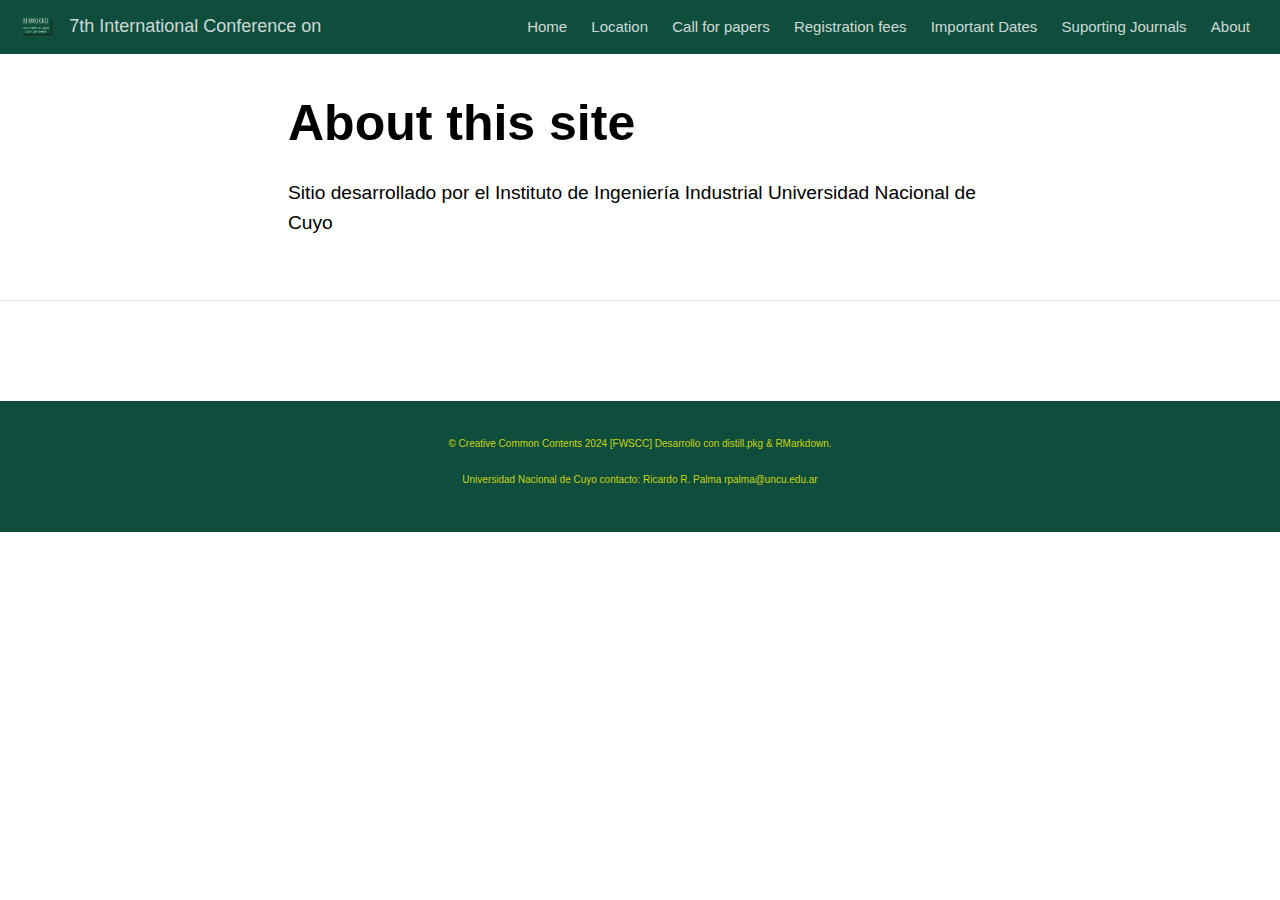
==== commit f2456a16: "Version 2 20240209" ====
--- a/about.html
+++ b/about.html
@@ -88,29 +88,29 @@
 
 
   <!--radix_placeholder_meta_tags-->
-  <title>FWSCC: About this site</title>
-
-  <meta property="description" itemprop="description" content="Some additional details about the website"/>
+  <title>7th International Conference on: About this site</title>
+
+  <meta property="description" itemprop="description" content="Sitio desarrollado por el Instituto de Ingeniería Industrial&#10;Universidad Nacional de Cuyo"/>
 
 
 
   <!--  https://developers.facebook.com/docs/sharing/webmasters#markup -->
-  <meta property="og:title" content="FWSCC: About this site"/>
+  <meta property="og:title" content="7th International Conference on: About this site"/>
   <meta property="og:type" content="article"/>
-  <meta property="og:description" content="Some additional details about the website"/>
+  <meta property="og:description" content="Sitio desarrollado por el Instituto de Ingeniería Industrial&#10;Universidad Nacional de Cuyo"/>
   <meta property="og:locale" content="en_US"/>
-  <meta property="og:site_name" content="FWSCC"/>
+  <meta property="og:site_name" content="7th International Conference on"/>
 
   <!--  https://dev.twitter.com/cards/types/summary -->
   <meta property="twitter:card" content="summary"/>
-  <meta property="twitter:title" content="FWSCC: About this site"/>
-  <meta property="twitter:description" content="Some additional details about the website"/>
+  <meta property="twitter:title" content="7th International Conference on: About this site"/>
+  <meta property="twitter:description" content="Sitio desarrollado por el Instituto de Ingeniería Industrial&#10;Universidad Nacional de Cuyo"/>
 
   <!--/radix_placeholder_meta_tags-->
   <!--radix_placeholder_rmarkdown_metadata-->
 
   <script type="text/json" id="radix-rmarkdown-metadata">
-  {"type":"list","attributes":{"names":{"type":"character","attributes":{},"value":["title","description"]}},"value":[{"type":"character","attributes":{},"value":["About this site"]},{"type":"character","attributes":{},"value":["Some additional details about the website"]}]}
+  {"type":"list","attributes":{"names":{"type":"character","attributes":{},"value":["title","description"]}},"value":[{"type":"character","attributes":{},"value":["About this site"]},{"type":"character","attributes":{},"value":["Sitio desarrollado por el Instituto de Ingeniería Industrial\nUniversidad Nacional de Cuyo"]}]}
   </script>
   <!--/radix_placeholder_rmarkdown_metadata-->
   <!--radix_placeholder_navigation_in_header-->
@@ -2073,6 +2073,316 @@
 
   </script>
 
+  <style type="text/css">
+  /* base variables */
+
+  /* Edit the CSS properties in this file to create a custom
+     Distill theme. Only edit values in the right column
+     for each row; values shown are the CSS defaults.
+     To return any property to the default,
+     you may set its value to: unset
+     All rows must end with a semi-colon.                      */
+
+  /* Optional: embed custom fonts here with `@import`          */
+  /* This must remain at the top of this file.                 */
+
+
+
+  html {
+    /*-- Main font sizes --*/
+    --title-size:      50px;
+    --body-size:       1.06rem;
+    --code-size:       14px;
+    --aside-size:      12px;
+    --fig-cap-size:    13px;
+    /*-- Main font colors --*/
+    --title-color:     #000000;
+    --header-color:    rgba(0, 0, 0, 0.8);
+    --body-color:      rgba(0, 0, 0, 0.8);
+    --aside-color:     rgba(0, 0, 0, 0.6);
+    --fig-cap-color:   rgba(0, 0, 0, 0.6);
+    /*-- Specify custom fonts ~~~ must be imported above   --*/
+    --heading-font:    sans-serif;
+    --mono-font:       monospace;
+    --body-font:       sans-serif;
+    --navbar-font:     sans-serif;  /* websites + blogs only */
+  }
+
+  /*-- ARTICLE METADATA --*/
+  d-byline {
+    --heading-size:    0.6rem;
+    --heading-color:   rgba(0, 0, 0, 0.5);
+    --body-size:       0.8rem;
+    --body-color:      rgba(0, 0, 0, 0.8);
+  }
+
+  /*-- ARTICLE TABLE OF CONTENTS --*/
+  .d-contents {
+    --heading-size:    18px;
+    --contents-size:   13px;
+  }
+
+  /*-- ARTICLE APPENDIX --*/
+  d-appendix {
+    --heading-size:    15px;
+    --heading-color:   rgba(0, 0, 0, 0.65);
+    --text-size:       0.8em;
+    --text-color:      rgba(0, 0, 0, 0.5);
+  }
+
+  /*-- WEBSITE HEADER + FOOTER --*/
+  /* These properties only apply to Distill sites and blogs  */
+
+  .distill-site-header {
+    --title-size:       18px;
+    --text-color:       rgba(255, 255, 255, 0.8);
+    --text-size:        15px;
+    --hover-color:      white;
+    --bkgd-color:       #0F2E3D;
+  }
+
+  .distill-site-footer {
+    --text-color:       rgba(255, 255, 255, 0.8);
+    --text-size:        15px;
+    --hover-color:      white;
+    --bkgd-color:       #0F2E3D;
+  }
+
+  /*-- Additional custom styles --*/
+  /* Add any additional CSS rules below                      */
+  </style>
+  <style type="text/css">
+  /* base variables */
+
+  /* Edit the CSS properties in this file to create a custom
+     Distill theme. Only edit values in the right column
+     for each row; values shown are the CSS defaults.
+     To return any property to the default,
+     you may set its value to: unset
+     All rows must end with a semi-colon.                      */
+
+  /* Optional: embed custom fonts here with `@import`          */
+  /* This must remain at the top of this file.                 */
+
+
+
+  html {
+    /*-- Main font sizes --*/
+    --title-size:      50px;
+    --body-size:       1.06rem;
+    --code-size:       14px;
+    --aside-size:      12px;
+    --fig-cap-size:    13px;
+    /*-- Main font colors --*/
+    --title-color:     #000000;
+    --header-color:    rgba(0, 0, 0, 0.8);
+    --body-color:      rgba(0, 0, 0, 0.8);
+    --aside-color:     rgba(0, 0, 0, 0.6);
+    --fig-cap-color:   rgba(0, 0, 0, 0.6);
+    /*-- Specify custom fonts ~~~ must be imported above   --*/
+    --heading-font:    sans-serif;
+    --mono-font:       monospace;
+    --body-font:       sans-serif;
+    --navbar-font:     sans-serif;  /* websites + blogs only */
+  }
+
+  /*-- ARTICLE METADATA --*/
+  d-byline {
+    --heading-size:    0.6rem;
+    --heading-color:   rgba(0, 0, 0, 0.5);
+    --body-size:       0.8rem;
+    --body-color:      rgba(0, 0, 0, 0.8);
+  }
+
+  /*-- ARTICLE TABLE OF CONTENTS --*/
+  .d-contents {
+    --heading-size:    18px;
+    --contents-size:   13px;
+  }
+
+  /*-- ARTICLE APPENDIX --*/
+  d-appendix {
+    --heading-size:    15px;
+    --heading-color:   rgba(0, 0, 0, 0.65);
+    --text-size:       0.8em;
+    --text-color:      rgba(0, 0, 0, 0.5);
+  }
+
+  /*-- WEBSITE HEADER + FOOTER --*/
+  /* These properties only apply to Distill sites and blogs  */
+
+  .distill-site-header {
+    --title-size:       18px;
+    --text-color:       rgba(255, 255, 255, 0.8);
+    --text-size:        15px;
+    --hover-color:      white;
+    --bkgd-color:       #0F4E3D;
+  }
+
+  .distill-site-footer {
+    --text-color:       rgba(255, 250, 2, 0.78);
+    --text-size:        10px;
+    --hover-color:      white;
+    --bkgd-color:       #0F4E3D;
+  }
+
+  /*-- Additional custom styles --*/
+  /* Add any additional CSS rules below                      */
+  </style>
+  <style type="text/css">
+  /* base style */
+
+  /* FONT FAMILIES */
+
+  :root {
+    --heading-default: -apple-system, BlinkMacSystemFont, "Segoe UI", Roboto, Oxygen, Ubuntu, Cantarell, "Fira Sans", "Droid Sans", "Helvetica Neue", Arial, sans-serif;
+    --mono-default: Consolas, Monaco, 'Andale Mono', 'Ubuntu Mono', monospace;
+    --body-default: -apple-system, BlinkMacSystemFont, "Segoe UI", Roboto, Oxygen, Ubuntu, Cantarell, "Fira Sans", "Droid Sans", "Helvetica Neue", Arial, sans-serif;
+  }
+
+  body,
+  .posts-list .post-preview p,
+  .posts-list .description p {
+    font-family: var(--body-font), var(--body-default);
+  }
+
+  h1, h2, h3, h4, h5, h6,
+  .posts-list .post-preview h2,
+  .posts-list .description h2 {
+    font-family: var(--heading-font), var(--heading-default);
+  }
+
+  d-article div.sourceCode code,
+  d-article pre code {
+    font-family: var(--mono-font), var(--mono-default);
+  }
+
+
+  /*-- TITLE --*/
+  d-title h1,
+  .posts-list > h1 {
+    color: var(--title-color, black);
+  }
+
+  d-title h1 {
+    font-size: var(--title-size, 50px);
+  }
+
+  /*-- HEADERS --*/
+  d-article h1,
+  d-article h2,
+  d-article h3,
+  d-article h4,
+  d-article h5,
+  d-article h6 {
+    color: var(--header-color, rgba(0, 0, 0, 0.8));
+  }
+
+  /*-- BODY --*/
+  d-article > p,  /* only text inside of <p> tags */
+  d-article > ul, /* lists */
+  d-article > ol {
+    color: var(--body-color, rgba(0, 0, 0, 0.8));
+    font-size: var(--body-size, 1.06rem);
+  }
+
+
+  /*-- CODE --*/
+  d-article div.sourceCode code,
+  d-article pre code {
+    font-size: var(--code-size, 14px);
+  }
+
+  /*-- ASIDE --*/
+  d-article aside {
+    font-size: var(--aside-size, 12px);
+    color: var(--aside-color, rgba(0, 0, 0, 0.6));
+  }
+
+  /*-- FIGURE CAPTIONS --*/
+  figure .caption,
+  figure figcaption,
+  .figure .caption {
+    font-size: var(--fig-cap-size, 13px);
+    color: var(--fig-cap-color, rgba(0, 0, 0, 0.6));
+  }
+
+  /*-- METADATA --*/
+  d-byline h3 {
+    font-size: var(--heading-size, 0.6rem);
+    color: var(--heading-color, rgba(0, 0, 0, 0.5));
+  }
+
+  d-byline {
+    font-size: var(--body-size, 0.8rem);
+    color: var(--body-color, rgba(0, 0, 0, 0.8));
+  }
+
+  d-byline a,
+  d-article d-byline a {
+    color: var(--body-color, rgba(0, 0, 0, 0.8));
+  }
+
+  /*-- TABLE OF CONTENTS --*/
+  .d-contents nav h3 {
+    font-size: var(--heading-size, 18px);
+  }
+
+  .d-contents nav a {
+    font-size: var(--contents-size, 13px);
+  }
+
+  /*-- APPENDIX --*/
+  d-appendix h3 {
+    font-size: var(--heading-size, 15px);
+    color: var(--heading-color, rgba(0, 0, 0, 0.65));
+  }
+
+  d-appendix {
+    font-size: var(--text-size, 0.8em);
+    color: var(--text-color, rgba(0, 0, 0, 0.5));
+  }
+
+  d-appendix d-footnote-list a.footnote-backlink {
+    color: var(--text-color, rgba(0, 0, 0, 0.5));
+  }
+
+  /*-- WEBSITE HEADER + FOOTER --*/
+  .distill-site-header .title {
+    font-size: var(--title-size, 18px);
+    font-family: var(--navbar-font), var(--heading-default);
+  }
+
+  .distill-site-header a,
+  .nav-dropdown .nav-dropbtn {
+    font-family: var(--navbar-font), var(--heading-default);
+  }
+
+  .nav-dropdown .nav-dropbtn {
+    color: var(--text-color, rgba(255, 255, 255, 0.8));
+    font-size: var(--text-size, 15px);
+  }
+
+  .distill-site-header a:hover,
+  .nav-dropdown:hover .nav-dropbtn {
+    color: var(--hover-color, white);
+  }
+
+  .distill-site-header {
+    font-size: var(--text-size, 15px);
+    color: var(--text-color, rgba(255, 255, 255, 0.8));
+    background-color: var(--bkgd-color, #0F2E3D);
+  }
+
+  .distill-site-footer {
+    font-size: var(--text-size, 15px);
+    color: var(--text-color, rgba(255, 255, 255, 0.8));
+    background-color: var(--bkgd-color, #0F2E3D);
+  }
+
+  .distill-site-footer a:hover {
+    color: var(--hover-color, white);
+  }</style>
   <!--/radix_placeholder_distill-->
   <script src="site_libs/header-attrs-2.21/header-attrs.js"></script>
   <script src="site_libs/popper-2.6.0/popper.min.js"></script>
@@ -2094,7 +2404,7 @@
 <!--radix_placeholder_front_matter-->
 
 <script id="distill-front-matter" type="text/json">
-{"title":"About this site","description":"Some additional details about the website","authors":[]}
+{"title":"About this site","description":"Sitio desarrollado por el Instituto de Ingeniería Industrial\nUniversidad Nacional de Cuyo","authors":[]}
 </script>
 
 <!--/radix_placeholder_front_matter-->
@@ -2102,10 +2412,18 @@
 <header class="header header--fixed" role="banner">
 <nav class="distill-site-nav distill-site-header">
 <div class="nav-left">
-<a href="index.html" class="title">FWSCC</a>
+<a class="logo" href="https://ricardorpalma.github.io/7-fwscc/">
+<img src="images/logo.png" alt="Logo"/>
+</a>
+<a href="index.html" class="title">7th International Conference on</a>
 </div>
 <div class="nav-right">
 <a href="index.html">Home</a>
+<a href="location.html">Location</a>
+<a href="call.html">Call for papers</a>
+<a href="fees.html">Registration fees</a>
+<a href="dates.html">Important Dates</a>
+<a href="journals.html">Suporting Journals</a>
 <a href="about.html">About</a>
 <a href="javascript:void(0);" class="nav-toggle">&#9776;</a>
 </div>
@@ -2119,7 +2437,8 @@
 <h1>About this site</h1>
 <!--radix_placeholder_categories-->
 <!--/radix_placeholder_categories-->
-<p><p>Some additional details about the website</p></p>
+<p><p>Sitio desarrollado por el Instituto de Ingeniería Industrial
+Universidad Nacional de Cuyo</p></p>
 </div>
 
 
@@ -2139,8 +2458,17 @@
 <div class="appendix-bottom"></div>
 <!--/radix_placeholder_appendices-->
 <!--radix_placeholder_navigation_after_body-->
+<div class="distill-site-nav distill-site-footer">
+<p>© Creative Common Contents 2024 [FWSCC] Desarrollo con <a
+href="https://pkgs.rstudio.com/distill/">distill.pkg &amp;
+RMarkdown</a>.</p>
+<p>Universidad Nacional de Cuyo contacto: Ricardo R. Palma <a
+href="mailto:rpalma@uncu.edu.ar"
+class="email">rpalma@uncu.edu.ar</a></p>
+</div>
 <!--/radix_placeholder_navigation_after_body-->
 
+
 </body>
 
 </html>
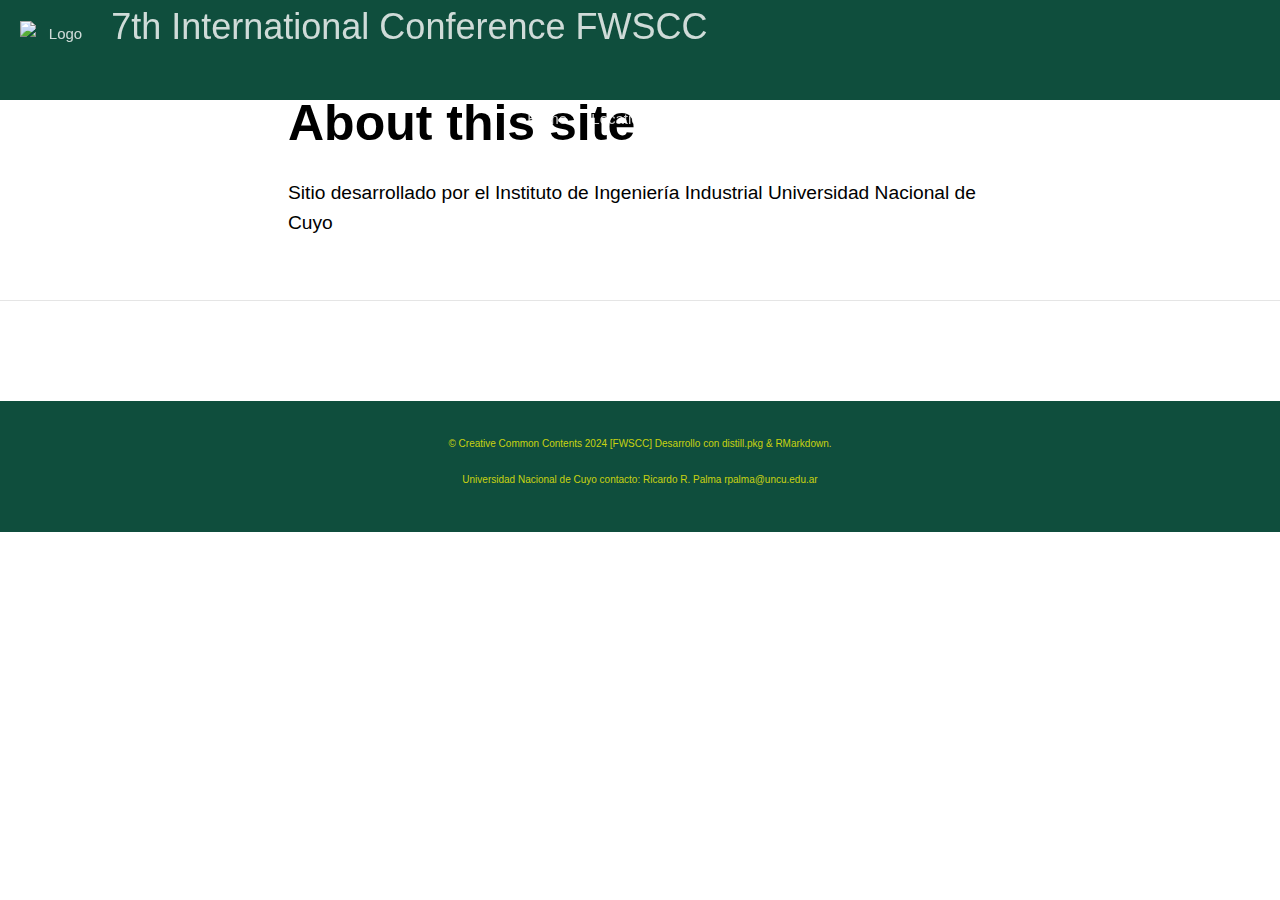
==== commit 618aba35: "bkp_20240229" ====
--- a/about.html
+++ b/about.html
@@ -88,22 +88,22 @@
 
 
   <!--radix_placeholder_meta_tags-->
-  <title>7th International Conference on: About this site</title>
+  <title>7th International Conference FWSCC: About this site</title>
 
   <meta property="description" itemprop="description" content="Sitio desarrollado por el Instituto de Ingeniería Industrial&#10;Universidad Nacional de Cuyo"/>
 
 
 
   <!--  https://developers.facebook.com/docs/sharing/webmasters#markup -->
-  <meta property="og:title" content="7th International Conference on: About this site"/>
+  <meta property="og:title" content="7th International Conference FWSCC: About this site"/>
   <meta property="og:type" content="article"/>
   <meta property="og:description" content="Sitio desarrollado por el Instituto de Ingeniería Industrial&#10;Universidad Nacional de Cuyo"/>
   <meta property="og:locale" content="en_US"/>
-  <meta property="og:site_name" content="7th International Conference on"/>
+  <meta property="og:site_name" content="7th International Conference FWSCC"/>
 
   <!--  https://dev.twitter.com/cards/types/summary -->
   <meta property="twitter:card" content="summary"/>
-  <meta property="twitter:title" content="7th International Conference on: About this site"/>
+  <meta property="twitter:title" content="7th International Conference FWSCC: About this site"/>
   <meta property="twitter:description" content="Sitio desarrollado por el Instituto de Ingeniería Industrial&#10;Universidad Nacional de Cuyo"/>
 
   <!--/radix_placeholder_meta_tags-->
@@ -2212,7 +2212,7 @@
   /* These properties only apply to Distill sites and blogs  */
 
   .distill-site-header {
-    --title-size:       18px;
+    --title-size:       36px;
     --text-color:       rgba(255, 255, 255, 0.8);
     --text-size:        15px;
     --hover-color:      white;
@@ -2228,6 +2228,23 @@
 
   /*-- Additional custom styles --*/
   /* Add any additional CSS rules below                      */
+
+
+  /*-- Additional custom styles --*/
+  /* Add any additional CSS rules below                      */
+
+
+  .distill-site-header .logo img {
+      display: inline-block;
+      width: 75px;
+      height: 75px;
+      max-height: 75px;
+  }
+
+  .distill-site-header {
+      height: 100px;
+  }
+
   </style>
   <style type="text/css">
   /* base style */
@@ -2413,9 +2430,9 @@
 <nav class="distill-site-nav distill-site-header">
 <div class="nav-left">
 <a class="logo" href="https://ricardorpalma.github.io/7-fwscc/">
-<img src="images/logo.png" alt="Logo"/>
+<img src="images/logo3.png" alt="Logo"/>
 </a>
-<a href="index.html" class="title">7th International Conference on</a>
+<a href="index.html" class="title">7th International Conference FWSCC</a>
 </div>
 <div class="nav-right">
 <a href="index.html">Home</a>
